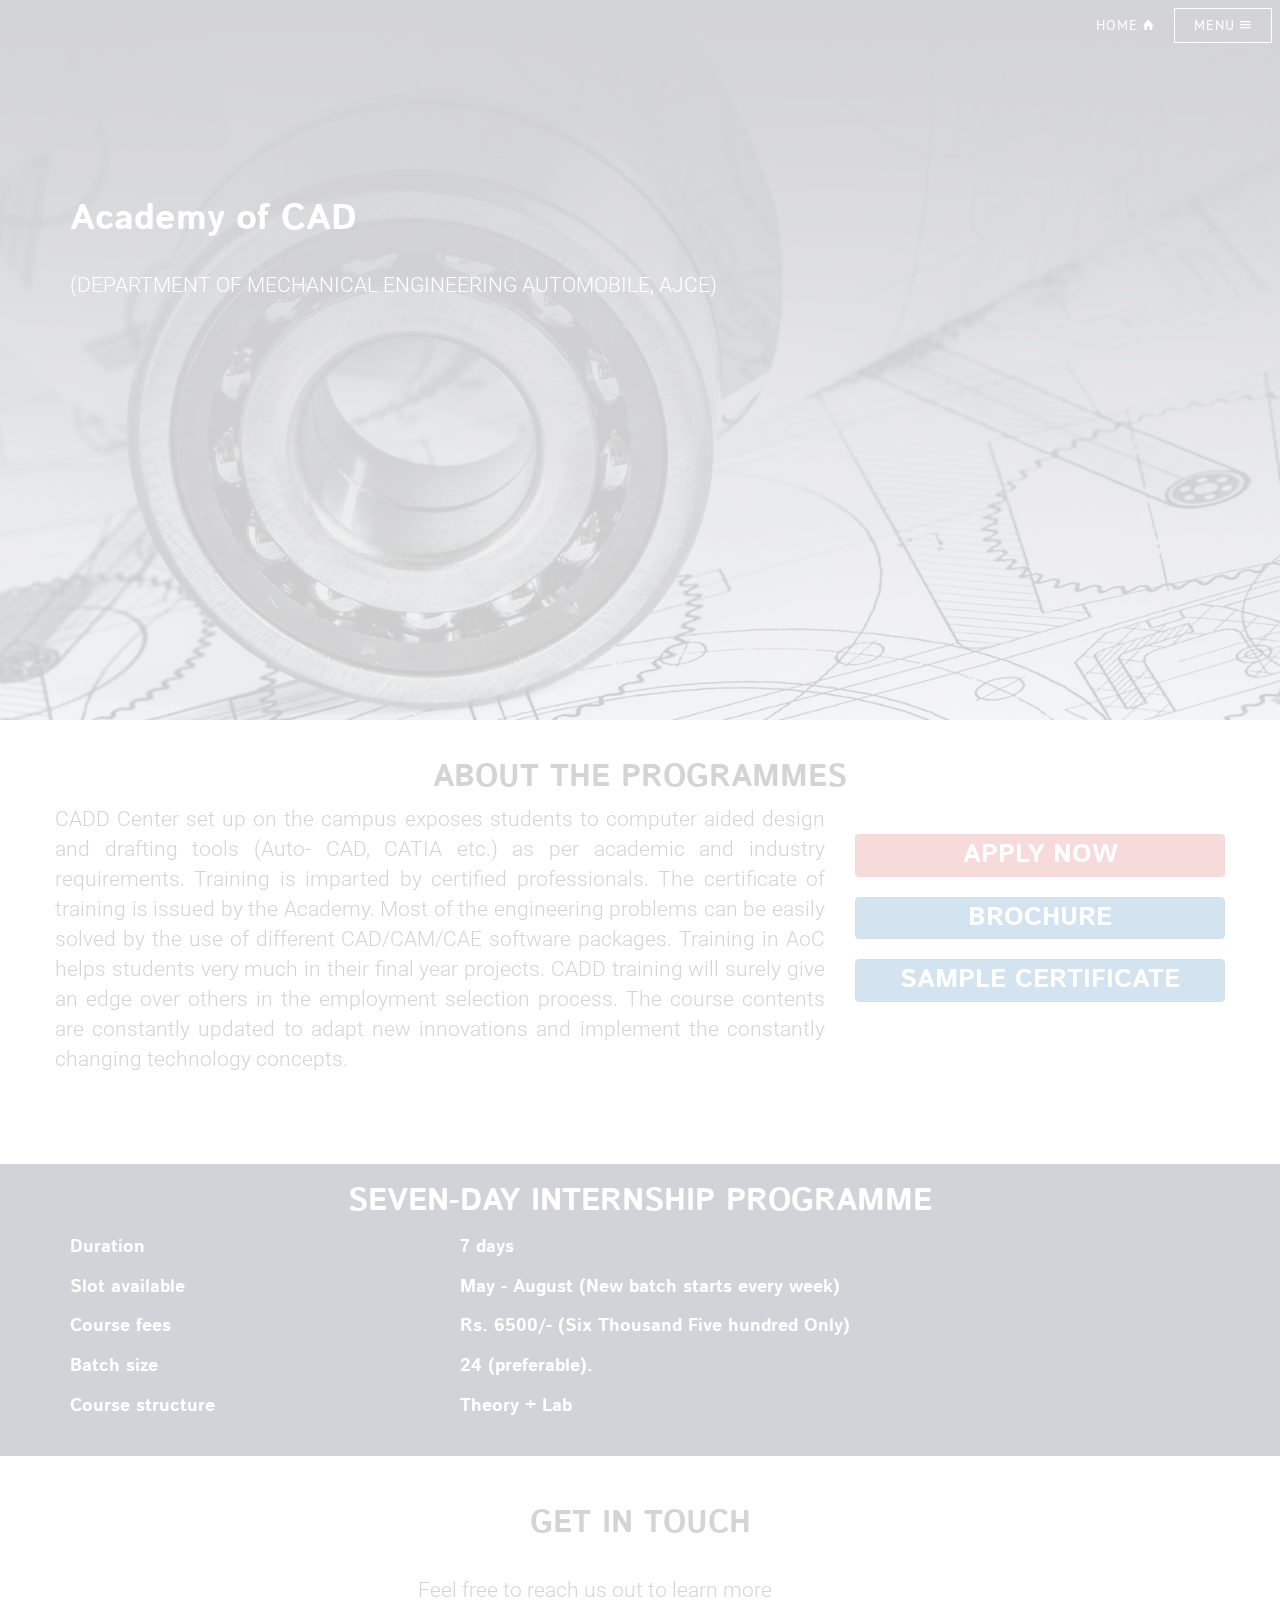
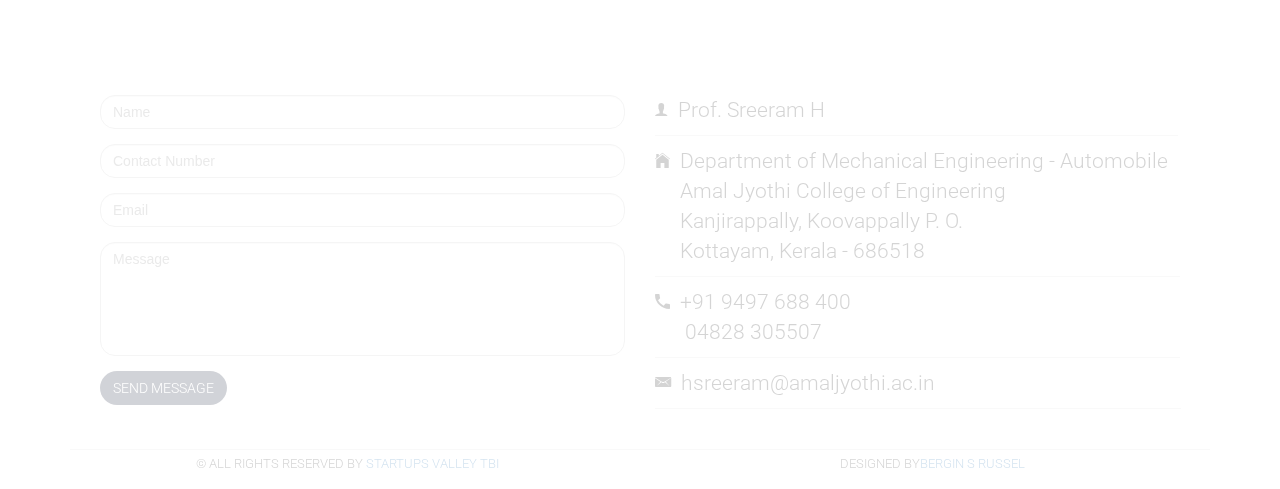
==== acad.html @ 274c2c80 "commit" ====
<!DOCTYPE html>
<html lang="en">
    <head>
        <meta charset="utf-8">
        <meta http-equiv="X-UA-Compatible" content="IE=edge">
        <meta name="viewport" content="width=device-width, initial-scale=1">
        <title>Academy of CAD - Amal Jyothi College of Engineering</title>
        <link href="assets/css/bootstrap.min.css" rel="stylesheet">
        <link rel="stylesheet" href="assets/css/ionicons.min.css">
        <link href="https://fonts.googleapis.com/css?family=Istok+Web:400,400i,700,700i" rel="stylesheet">
        <link href="https://fonts.googleapis.com/css?family=Roboto:300,300i,400" rel="stylesheet">
        <link href="https://fonts.googleapis.com/css?family=PT+Sans" rel="stylesheet">
        <link href="assets/css/main.css" rel="stylesheet">

    </head>
<body>
    <!-- preloader -->
    <div id="preloader"></div>
    <!-- end of preloader -->

    <div class="body-content" style="display:none;">
        <div class="navbar-solid-state">
             <!-- Header -->
            <header id="header" class="alt">
                <!-- <h1><a href="index.html" class="a-transparent">Solid State</a></h1> -->
                <nav>
					<a href="index.html" class="a-menu">Home <i class="ion-home"></i> </a>
                    <a href="#menu" class="a-menu">Menu <i class="ion-android-menu"></i> </a>
                </nav>
            </header>

            <!-- Menu -->
            <nav id="menu">
                <div class="inner">
                    <h2>Menu</h2>
                    <ul class="links">
                        <li><a href="index.html">Home</a></li>
						<li><a href="vecl.html">Volvo Eicher</a></li>
						 <li><a href="re.html">Royal Enfield</a></li>
						 <li><a href="bosch.html">BOSCH</a></li>
						 <li><a href="nest.html">NeST</a></li>
						 <li><a href="yamaha.html">Yamaha</a></li>
						 <li><a href="sv.html">TBI Internship</a></li>
						<li><a href="cnc.html">CNC Training Center</a></li>
						<li><a href="acad.html">Academy of CAD</a></li>						
						<li><a href="ds.html">Driving School</a></li>
						 <li><a href="https://www.amaljyothi.ac.in">Amal Jyothi</a></li>
						 <li><a href="https://www.startupsvalley.in">Startups Valley TBI</a></li>
						 <li><a href="https://iedcajce.in">Makerhub IEDC</a></li>
                        <!-- <li><a href="#">Log In</a></li>
                        <li><a href="#">Sign Up</a></li> -->
                    </ul>
                    <a href="#" class="close">Close</a>
                </div>
            </nav>
        </div>

        <section id="banner9">
            <div class="container">
                <div class="row">
					
                    <div class="col-md-8"><br><br><br>
                        <h1><b>Academy of CAD</b></h1>
						<p><br>(DEPARTMENT OF MECHANICAL 
								ENGINEERING AUTOMOBILE, AJCE)</p>
                    </div>
				</div>				
            </div>
        </section>
		
		  <section id="about">
            <div class="container">
                      <div class="row">
                        <div class="col-md-12">
                            <div class="section-highlight" align="center">
                                <h2>ABOUT THE PROGRAMMES</h2>
								
                            </div>
							</div>
							<div class="row">
								<div class="col-md-8">
                            <div class="section-details" align="justify">
                                <p>
								CADD Center set up on the campus exposes students to computer aided design and drafting tools (Auto- 
								CAD, CATIA etc.) as per academic and industry requirements. Training is imparted by certified 
								professionals. The certificate of training is issued by the Academy. Most of the engineering problems can be easily solved by the use of different CAD/CAM/CAE software packages. Training in AoC helps 
								students very much in their final year projects. CADD training will surely give an edge over others in the employment selection process. The course contents are constantly updated to adapt new innovations and 
								implement the constantly changing technology concepts.

                                </p>                                
                        </div>
							</div>
							<div class="col-md-4"><br><br>
						<a href="https://docs.google.com/forms/d/e/1FAIpQLSddTS9XO4tf6K8-4OGnDWVdkfhUjpLJwtw4vTjs0Sg9acuEHg/viewform" target="_blank"><button type="button" class="btn btn-danger btn-block">
						  <h3><font color="white">APPLY NOW</font></h3></a></button><br>
						<a href="assets/brochure/CAD_Brochure.png" target="_blank"><button type="button" class="btn btn-primary btn-block">
						  <h3><font color="white">BROCHURE</font></h3></a></button><br>
						<a href="assets/certificate/cnccertificate.jpg" target="_blank"><button type="button" class="btn btn-primary btn-block">
						  <h3><font color="white">SAMPLE CERTIFICATE</font></h3></a></button><br>
						<!--<a href="#"><button type="button" class="btn btn-primary btn-block" data-toggle="modal" data-target="#gallery"><h3><font color="white">GALLERY</font></h3></a></button>-->
				  </div>	
								
								
								
                    </div>
                </div>
				 </div>
        </section>

		<section id="internship" style="background-color: #242d44">
			<div class="container" align="center"><br>
			<h2><font color="white">
				SEVEN-DAY INTERNSHIP PROGRAMME
				
			</h2><br>
			</div>
			
		
			<div class="container">
				<h4><div class="row">
				<div class="col-md-4">
				Duration
				</div>
				<div class="col-md-8">
				7 days 
				</div>
				</div><br>
				<div class="row">
				<div class="col-md-4">
				Slot available
				</div>
				<div class="col-md-8">
				May - August (New batch starts every week)
				</div>
				</div><br>
				<div class="row">
				<div class="col-md-4">
				Course fees
				</div>
				<div class="col-md-8">
				Rs. 6500/- (Six Thousand Five hundred Only)
				</div>
				</div><br>
				<div class="row">
				<div class="col-md-4">
				Batch size 
				</div>
				<div class="col-md-8">
				24 (preferable). 
				</div>
				</div><br>
				<div class="row">
				<div class="col-md-4">
				Course structure
				</div>
				<div class="col-md-8">
				Theory + Lab 
				</div>
				</div></h4><br><br>
            </div></font>
        
            

       
        <section id="footer">
            <div class="container">
                <div class="footer-top">
                    <div class="section-heading">
                        <div class="title">
                            <div class="row">
                                <div class="col-md-12">
                                <h2>GET IN TOUCH</h2>
                                </div>
                            </div>
                        </div>
                        <div class="subtitle">
                            <div class="row">
                                <div class="col-md-9 col-md-offset-1">
                                    <p>
                                   Feel free to reach us out to learn more
                                    </p>
                                </div>
                            </div>
                        </div>
                    </div>
                </div>
                <div class="footer-features">
                    <div class="row">
                        <div class="col-md-6">
                            <form>
                                <div class="form-group">
                                    <input type="text" name="name name" class="form-control form-footer" placeholder="Name" required="">
                                </div>
								<div class="form-group">
                                    <input type="number" name="mobile" class="form-control form-footer" placeholder="Contact Number" required="">
                                </div>
                                <div class="form-group">
                                    <input type="email" name="mail" required="" class="form-control form-footer" placeholder="Email">
                                </div>
                                <div class="form-group">
                                    <textarea class="form-control form-footer" rows="5" placeholder="Message"></textarea>
                                </div>
                                <button type="submit" class="btn btn-solid-state">Send Message</button>
                            </form>
                        </div>
                        <div class="col-md-6">
                            <div class="footer-list">
                                <ul class="list-unstyled">
									<li class="list-table">
                                        <i class="ion-ios-person"></i><p>Prof. Sreeram H</p>
                                    </li>
                                    <li class="list-table">
                                        <i class="ion-ios-home"></i><p>Department of Mechanical Engineering - Automobile<br>Amal Jyothi College of Engineering<br>Kanjirappally, Koovappally P. O.<br>Kottayam, Kerala - 686518</p>
                                    </li>
                                    <li class="list-table">
                                        <i class="ion-android-call"></i><p>+91 9497 688 400<br>&nbsp;04828 305507</p>
                                    </li>
                                    <li class="list-table">
                                        <i class="ion-email"></i><p>hsreeram@amaljyothi.ac.in</p>
                                    </li>
                                </ul>
                                
                            </div>
                        </div>
                    </div>
                </div>
                <div class="footer-bottom">
                    <div class="row">
                        <div class="col-md-6">
                            <p>&copy; ALL RIGHTS RESERVED BY <a href="http://www.startupsvalley.in" target="_blank">STARTUPS VALLEY TBI</a></p>
                        </div>
						<div class="col-md-6">
                            <p>DESIGNED BY<a href="http://berginsrussel.github.io/berginsrussel" target="_blank">BERGIN S RUSSEL</a></p>
                        </div>
                    </div>
                </div>  
            </div>
        </section>
    </div>

    <script src="assets/js/jquery.min.js"></script>
    <script src="assets/js/bootstrap.min.js"></script>
    <script src="assets/js/main.js"></script>


</body>
  
</html>
---- assets/css/main.css ----
* {
	outline: none !important;
}

body.page-loaded {
	color: #ffffff;
}

h1, h2, h3, h4, h5, h6 {
    margin-top: 0px;
    margin-bottom: 0px;
}





#banner {
	-webkit-transition: all 0.4s ease-in-out;
    -moz-transition: all 0.4s ease-in-out;
    -ms-transition: all 0.4s ease-in-out;
    -o-transition: all 0.4s ease-in-out;
    transition: all 0.4s ease-in-out;
    background-image: linear-gradient(to top, rgba(46, 49, 65, 0), rgba(46, 49, 65, 1)), url(../images/01_header_image.jpg);
    background-size: auto, cover;
    background-attachment: fixed;
    background-position: center, center;
    background-repeat: no-repeat;
	padding: 10em 0 4.75em 0 ;
	height: 80vh;
	color: #ffffff;	
}


#banner1 {
	-webkit-transition: all 0.4s ease-in-out;
    -moz-transition: all 0.4s ease-in-out;
    -ms-transition: all 0.4s ease-in-out;
    -o-transition: all 0.4s ease-in-out;
    transition: all 0.4s ease-in-out;
    background-image: linear-gradient(to top, rgba(46, 49, 65, 0), rgba(46, 49, 65, 1)), url(../images/ajceheader.jpg);
    background-size: auto, cover;
    background-attachment: fixed;
    background-position: center, center;
    background-repeat: no-repeat;
	padding: 10em 0 4.75em 0 ;
	height: 80vh;
	color: #ffffff;	
}


#banner2 {
	-webkit-transition: all 0.4s ease-in-out;
    -moz-transition: all 0.4s ease-in-out;
    -ms-transition: all 0.4s ease-in-out;
    -o-transition: all 0.4s ease-in-out;
    transition: all 0.4s ease-in-out;
    background-image: linear-gradient(to top, rgba(46, 49, 65, 0), rgba(46, 49, 65, 1)), url(../images/vevc1.jpg);
    background-size: auto, cover;
    background-attachment: fixed;
    background-position: center, center;
    background-repeat: no-repeat;
	padding: 10em 0 4.75em 0 ;
	height: 80vh;
	color: #ffffff;	
}


#banner3 {
	-webkit-transition: all 0.4s ease-in-out;
    -moz-transition: all 0.4s ease-in-out;
    -ms-transition: all 0.4s ease-in-out;
    -o-transition: all 0.4s ease-in-out;
    transition: all 0.4s ease-in-out;
    background-image: linear-gradient(to top, rgba(46, 49, 65, 0), rgba(46, 49, 65, 1)), url(../images/boschheader.jpg);
    background-size: auto, cover;
    background-attachment: fixed;
    background-position: center, center;
    background-repeat: no-repeat;
	padding: 10em 0 4.75em 0 ;
	height: 80vh;
	color: #ffffff;	
}

#banner4 {
	-webkit-transition: all 0.4s ease-in-out;
    -moz-transition: all 0.4s ease-in-out;
    -ms-transition: all 0.4s ease-in-out;
    -o-transition: all 0.4s ease-in-out;
    transition: all 0.4s ease-in-out;
    background-image: linear-gradient(to top, rgba(46, 49, 65, 0), rgba(46, 49, 65, 1)), url(../images/reheader.jpg);
    background-size: auto, cover;
    background-attachment: fixed;
    background-position: center, center;
    background-repeat: no-repeat;
	padding: 10em 0 4.75em 0 ;
	height: 80vh;
	color: #ffffff;
}


#banner5 {
	-webkit-transition: all 0.4s ease-in-out;
    -moz-transition: all 0.4s ease-in-out;
    -ms-transition: all 0.4s ease-in-out;
    -o-transition: all 0.4s ease-in-out;
    transition: all 0.4s ease-in-out;
    background-image: linear-gradient(to top, rgba(46, 49, 65, 0), rgba(46, 49, 65, 1)), url(../images/nestheader.jpg);
    background-size: auto, cover;
    background-attachment: fixed;
    background-position: center, center;
    background-repeat: no-repeat;
	padding: 10em 0 4.75em 0 ;
	height: 80vh;
	color: #ffffff;
}

#banner6 {
	-webkit-transition: all 0.4s ease-in-out;
    -moz-transition: all 0.4s ease-in-out;
    -ms-transition: all 0.4s ease-in-out;
    -o-transition: all 0.4s ease-in-out;
    transition: all 0.4s ease-in-out;
    background-image: linear-gradient(to top, rgba(46, 49, 65, 0), rgba(46, 49, 65, 1)), url(../images/redhatheader.jpg);
    background-size: auto, cover;
    background-attachment: fixed;
    background-position: center, center;
    background-repeat: no-repeat;
	padding: 10em 0 4.75em 0 ;
	height: 80vh;
	color: #ffffff;
}


#banner7 {
	-webkit-transition: all 0.4s ease-in-out;
    -moz-transition: all 0.4s ease-in-out;
    -ms-transition: all 0.4s ease-in-out;
    -o-transition: all 0.4s ease-in-out;
    transition: all 0.4s ease-in-out;
    background-image: linear-gradient(to top, rgba(46, 49, 65, 0), rgba(46, 49, 65, 1)), url(../images/yamahaheader.jpg);
    background-size: auto, cover;
    background-attachment: fixed;
    background-position: center, center;
    background-repeat: no-repeat;
	padding: 10em 0 4.75em 0 ;
	height: 80vh;
	color: #ffffff;
}


#banner8 {
	-webkit-transition: all 0.4s ease-in-out;
    -moz-transition: all 0.4s ease-in-out;
    -ms-transition: all 0.4s ease-in-out;
    -o-transition: all 0.4s ease-in-out;
    transition: all 0.4s ease-in-out;
    background-image: linear-gradient(to top, rgba(46, 49, 65, 0), rgba(46, 49, 65, 1)), url(../images/cncheader.jpeg);
    background-size: auto, cover;
    background-attachment: fixed;
    background-position: center, center;
    background-repeat: no-repeat;
	padding: 10em 0 4.75em 0 ;
	height: 80vh;
	color: #ffffff;
}



#banner9 {
	-webkit-transition: all 0.4s ease-in-out;
    -moz-transition: all 0.4s ease-in-out;
    -ms-transition: all 0.4s ease-in-out;
    -o-transition: all 0.4s ease-in-out;
    transition: all 0.4s ease-in-out;
    background-image: linear-gradient(to top, rgba(46, 49, 65, 0), rgba(46, 49, 65, 1)), url(../images/cadheader.jpg);
    background-size: auto, cover;
    background-attachment: fixed;
    background-position: center, center;
    background-repeat: no-repeat;
	padding: 10em 0 4.75em 0 ;
	height: 80vh;
	color: #ffffff;
}


#banner10 {
	-webkit-transition: all 0.4s ease-in-out;
    -moz-transition: all 0.4s ease-in-out;
    -ms-transition: all 0.4s ease-in-out;
    -o-transition: all 0.4s ease-in-out;
    transition: all 0.4s ease-in-out;
    background-image: linear-gradient(to top, rgba(46, 49, 65, 0), rgba(46, 49, 65, 1)), url(../images/dsheader.jpg);
    background-size: auto, cover;
    background-attachment: fixed;
    background-position: center, center;
    background-repeat: no-repeat;
	padding: 10em 0 4.75em 0 ;
	height: 80vh;
	color: #ffffff;
	
}


#banner11 {
	-webkit-transition: all 0.4s ease-in-out;
    -moz-transition: all 0.4s ease-in-out;
    -ms-transition: all 0.4s ease-in-out;
    -o-transition: all 0.4s ease-in-out;
    transition: all 0.4s ease-in-out;
    background-image: linear-gradient(to top, rgba(46, 49, 65, 0), rgba(46, 49, 65, 1)), url(../images/svheader.jpg);
    background-size: auto, cover;
    background-attachment: fixed;
    background-position: center, center;
    background-repeat: no-repeat;
	padding: 10em 0 4.75em 0 ;
	height: 80vh;
	color: #ffffff;
	
}

#banner a {
	color: #ffffff;
}

.color-white {
	color: white;
}

.btn-banner {
	-webkit-transition: all 0.4s ease-in-out;
    -moz-transition: all 0.4s ease-in-out;
    -ms-transition: all 0.4s ease-in-out;
    -o-transition: all 0.4s ease-in-out;
    transition: all 0.4s ease-in-out;
	background-color: transparent;
	border: 1px solid #ffffff;
	color: #ffffff;
	font-family: 'Istok Web', sans-serif;
	font-weight: 700;
	font-size: 13px;
	border-radius: 50px;
    padding: 18px 43px;
}

#one h2, #one p {
	text-align: right;
}

 #one a, #three a {
	float: right;
 }

#two {
	background-color: #242d44;
	color: #ffffff;
}

#four {
	background-color: #242d44;
	color: #ffffff;
	padding-top: 100px;
	padding-bottom: 50px;
}

.four-features{
	background-color: #29344e;
	border-radius: 8px;
/*	margin: 30px 35px;*/
}

.four-features.four-features-left-bottom {
    margin: 0 35px 30px 0;
}

.four-features.four-features-right-bottom {
    margin: 0 0 30px 35px;
}

.four-features.four-features-left-top {
    margin: 30px 35px 0 0;
}

.four-features.four-features-right-top {
    margin: 30px 0 0 35px;
}

.four-features img{
	border-radius: 8px 8px 0 0;
}

@media (min-width: 598px) and (max-width: 992px) {
	.four-features img {
		border-radius: 0;
		display: block;
		margin: 0px auto;
	}
	.four-features .features-content h3 {
		text-align: center;
	}
}

@media (max-width: 991px) {
	.four-features.four-features-left-bottom {
    	margin: 60px 0;
	}

	.four-features.four-features-right-bottom {
	    margin: 0 0;
	}

	.four-features.four-features-left-top {
	    margin: 60px 0;
	}

	.four-features.four-features-right-top {
	    margin: 0 0;
	}
}


.four-features .features-content{
	padding: 55px 35px;
}

.footer-features {
	padding: 30px;
    border-bottom: 1px solid #dfdfdf;
}

textarea {
	resize: none;
}

.form-footer{
	border-radius: 15px;
}

.btn-solid-state {
	-webkit-transition: all 0.4s ease-in-out;
	-moz-transition: all 0.4s ease-in-out;
	-ms-transition: all 0.4s ease-in-out;
	-o-transition: all 0.4s ease-in-out;
	transition: all 0.4s ease-in-out;
	background-color: #242d44;
	color: #ffffff;
	border-radius: 25px;
	font-family: 'Roboto', sans-serif;
	font-weight: 300;
	text-transform: uppercase;
}
.btn-solid-state:focus, .btn-solid-state:hover {
    border: 1px solid #242d44;
    color: #242d44;
    border-radius: 25px;
    font-family: 'Roboto', sans-serif;
    font-weight: 300;
    text-transform: uppercase;
    background-color: transparent;
}

.one-features, .two-features, .three-features {
	padding: 50px 0;
}

#three h2, #three p {
	text-align: right;
}

.four-top {
	padding: 50px;
	text-align: center;
}

.footer-top {
	padding: 50px;
	text-align: center;
}

/*.subtitle p {
	padding: 5px 120px;
}*/

i.ion-ios-arrow-right {
    -moz-transition: background-color 0.2s ease-in-out;
    -webkit-transition: background-color 0.2s ease-in-out;
    -ms-transition: background-color 0.2s ease-in-out;
    transition: all 0.4s ease-in-out;
    border-radius: 50%;
    border: solid 1px #9f9f9f;
    display: inline-block;
    height: 35px;
    line-height: 35px;
    margin-left: 5px;
    text-align: center;
    vertical-align: middle;
    width: 35px;
}

h1,h2,h3,h4,h5,h6 {
	font-family: 'Istok Web', sans-serif;
	font-weight: 700;
}

p {
	font-family: 'Roboto', sans-serif;
	font-weight: 300;
	font-size: 21px;
}

#banner p {
	font-family: 'Istok Web', sans-serif;
	font-weight: 400;
	font-size: 18px;
}

.btn-learn-more {
	-webkit-transition: all 0.4s ease-in-out;
    -moz-transition: all 0.4s ease-in-out;
    -ms-transition: all 0.4s ease-in-out;
    -o-transition: all 0.4s ease-in-out;
    transition: all 0.4s ease-in-out;
	font-family: 'Istok Web', sans-serif;
	font-weight: 700;
	font-size: 20px;
}

#two .btn-learn-more, #four .btn-learn-more {
	-webkit-transition: all 0.4s ease-in-out;
    -moz-transition: all 0.4s ease-in-out;
    -ms-transition: all 0.4s ease-in-out;
    -o-transition: all 0.4s ease-in-out;
    transition: all 0.4s ease-in-out;
	color: #ffffff;
	padding-left: 0px;
}

#three .btn-learn-more, #one .btn-learn-more {
	-webkit-transition: all 0.2s ease-in-out;
    -moz-transition: all 0.2s ease-in-out;
    -ms-transition: all 0.2s ease-in-out;
    -o-transition: all 0.2s ease-in-out;
    transition: all 0.2s ease-in-out;
	color: black;
	font-size: 20px;
	padding-right: 0px;
}

#three .btn-learn-more i.ion-ios-arrow-right:hover, #one .btn-learn-more i.ion-ios-arrow-right:hover {
	background-color: #242d44;
	color: #ffffff;
}

#two .btn-learn-more i.ion-ios-arrow-right:hover, #four .btn-learn-more i.ion-ios-arrow-right:hover {
	background-color: #ffffff;
	color: #242d44;
}

.btn-expand-all {
	-webkit-transition: all 0.4s ease-in-out;
    -moz-transition: all 0.4s ease-in-out;
    -ms-transition: all 0.4s ease-in-out;
    -o-transition: all 0.4s ease-in-out;
    transition: all 0.4s ease-in-out;
	background-color: #242d44;
	border: 1px solid #ffffff;
	border-radius: 20px;
	color: #ffffff;
	font-family: 'Istok Web', sans-serif;
	font-weight: 700;
	padding: 5px 18px 5px 18px;
	margin-top: 85px;
}

.btn-expand-all:hover, .btn-expand-all:focus {
    background-color: #ffffff;
    border: 1px solid #ffffff;
    border-radius: 20px;
    color: #242d44;
    font-family: 'Istok Web', sans-serif;
    font-weight: 700;
    padding: 5px 18px 5px 18px;
    margin-top: 85px;
}

.four-full {
	padding-bottom: 50px;
}

#banner h2 {
	font-size: 46px;
	margin-bottom: 37px;
}

#banner p {
	font-size: 18px;
	margin-bottom: 29px;
}

h2 {
	font-size: 31px;
}

h3 {
	font-size: 26px;
}


.section-heading .title h2 {
	margin-bottom: 35px;
}

.section-highlight {
	padding-top: 40px;
}

.section-details {
	padding-top: 10px;
	padding-bottom: 20px;
}

.section-details p {
	padding-bottom: 60px;
}

.four-features .features-content h3 {
	margin-bottom: 32px;
}

.four-features .features-content p {
	margin-bottom: 32px;
}

.footer-bottom p {
	text-align: center;
	font-family: 'Roboto', sans-serif;
	font-weight: 300;
	font-size: 13px;
	color: #333333;
}

.footer-bottom {
	margin: 5px 0 5px 0;
}

.list-solid-state {
	margin-left: 15px;
}

.navbar-solid-state {
	background-color: transparent;
    color: rgb(255, 255, 255);
    position: fixed;
    height: auto;
    z-index: 1;
    padding: 26px 0px;
    width: 100%;
}

.navbar-btn-solid-state {
	background-color: transparent;
	text-transform: uppercase;
	border-radius: 0;
	border: 1px solid #ffffff;
	font-family: 'PT Sans', sans-serif;
	font-weight: 400;
	margin-left: 10px;
}

.navbar-btn-solid-state:hover, .navbar-btn-solid-state:focus {
    font-size: 15px;
    color: #ffffff;
}


.btn-banner:hover {
    background-color: #52313f;
    border: 1px solid #52313f;
}

.pop-up-solid-state {
	margin: auto;
    width: 50%;
    border: 3px solid green;
    padding: 10px;
}

/*============================   menu pop-up ========================*/

body.is-menu-visible #page-wrapper {
	-moz-filter: blur(1.5px);
	-webkit-filter: blur(1.5px);
	-ms-filter: blur(1.5px);
	filter: blur(1.5px);
}

body.is-menu-visible #menu {
	-moz-pointer-events: auto;
	-webkit-pointer-events: auto;
	-ms-pointer-events: auto;
	pointer-events: auto;
	opacity: 1;
	visibility: visible;
}

body.is-menu-visible #menu .inner {
	-moz-transform: translateY(0);
	-webkit-transform: translateY(0);
	-ms-transform: translateY(0);
	transform: translateY(0);
	opacity: 1;
}

#header nav {
	font-family: Raleway, Helvetica, sans-serif;
	font-size: 0.8em;
	font-weight: 700;
	height: 3em;
	letter-spacing: 0.1em;
	line-height: 3em;
	position: absolute;
	right: 0.7em;
	text-transform: uppercase;
	top: 0.7em;
}

#header nav a {
	border: 0;
	display: inline-block;
	padding: 0 1em;
}

#header nav a:before {
	float: right;
	margin-left: 0.75em;
}

#header nav a[href="#menu"] {
	text-decoration: none;
	-webkit-transition: all 0.4s ease-in-out;
	-moz-transition: all 0.4s ease-in-out;
	-ms-transition: all 0.4s ease-in-out;
	-o-transition: all 0.4s ease-in-out;
	transition: all 0.4s ease-in-out;
	border-radius: 0;
	border: 1px solid #ffffff;
	padding: 0 1.35em;
}

#header nav a[href="#menu"]:before {
	-moz-osx-font-smoothing: grayscale;
	-webkit-font-smoothing: antialiased;
	font-family: FontAwesome;
	font-style: normal;
	font-weight: normal;
	text-transform: none !important;
}

#header nav a[href="#menu"]:before {
	/*content: '\f0c9';*/
}

#header nav a[href="#menu"]:hover {
	background-color: rgba(255, 255, 255, 0.025);
}

#header nav a[href="#menu"]:active {
	background-color: rgba(255, 255, 255, 0.075);
}

#page-wrapper {
	-moz-transition: -moz-filter 0.25s ease;
	-webkit-transition: -webkit-filter 0.25s ease;
	-ms-transition: -ms-filter 0.25s ease;
	transition: filter 0.25s ease;
}

#menu {
	-moz-align-items: center;
	-webkit-align-items: center;
	-ms-align-items: center;
	align-items: center;
	display: -moz-flex;
	display: -webkit-flex;
	display: -ms-flex;
	display: flex;
	-moz-justify-content: center;
	-webkit-justify-content: center;
	-ms-justify-content: center;
	justify-content: center;
	-moz-pointer-events: none;
	-webkit-pointer-events: none;
	-ms-pointer-events: none;
	pointer-events: none;
	-moz-transition: opacity 0.35s ease, visibility 0.35s;
	-webkit-transition: opacity 0.35s ease, visibility 0.35s;
	-ms-transition: opacity 0.35s ease, visibility 0.35s;
	transition: opacity 0.35s ease, visibility 0.35s;
	-moz-user-select: none;
	-webkit-user-select: none;
	-ms-user-select: none;
	user-select: none;
	-webkit-tap-highlight-color: transparent;
	background: rgba(46, 49, 65, 0.8);
	cursor: default;
	height: 100%;
	left: 0;
	opacity: 0;
	position: fixed;
	text-align: center;
	top: 0;
	visibility: hidden;
	width: 100%;
}

#menu .inner {
	padding: 2.5em 1.5em 0.5em 1.5em ;
	-moz-transform: translateY(0.5em);
	-webkit-transform: translateY(0.5em);
	-ms-transform: translateY(0.5em);
	transform: translateY(0.5em);
	-moz-transition: opacity 0.35s ease, -moz-transform 0.35s ease;
	-webkit-transition: opacity 0.35s ease, -webkit-transform 0.35s ease;
	-ms-transition: opacity 0.35s ease, -ms-transform 0.35s ease;
	transition: opacity 0.35s ease, transform 0.35s ease;
	-webkit-overflow-scrolling: touch;
	background: #4c5c96;
	border-radius: 5px;
	display: block;
	max-width: 100%;
	opacity: 0;
	position: relative;
	width: 20em;
	height: auto;
}

#menu h2 {
	color: #ffffff;
	border-bottom: solid 2px rgba(255, 255, 255, 0.125);
	padding-bottom: 1em;
}

#menu .close {
	background-image: url("../images/close.svg");
	background-position: 75% 25%;
	background-repeat: no-repeat;
	background-size: 2em 2em;
	border: 0;
	content: '';
	display: block;
	height: 4em;
	overflow: hidden;
	position: absolute;
	right: 0;
	text-align: center;
	text-indent: 4em;
	top: 0;
	width: 4em;
}

#menu .links {
	list-style: none;
	margin-bottom: 1.5em;
	padding: 0;
}

#menu .links li {
	padding: 0;
}

#menu .links li a {
	border-radius: 5px;
	border: 0;
	display: block;
	font-family: Raleway, Helvetica, sans-serif;
	font-size: 14px;
	font-weight: 200;
	letter-spacing: 0.1em;
	line-height: 1.85em;
	padding: 0.75em 0;
	text-transform: uppercase;
	color: #ffffff;
}

#menu .links li a:hover {
	background: #45558d;
}

/*=-=-=-==-  page loading  -=-==-=-==*/

/*body.is-loading #banner .logo {
	-moz-transform: translateY(0.5em);
	-webkit-transform: translateY(0.5em);
	-ms-transform: translateY(0.5em);
	transform: translateY(0.5em);
	opacity: 0;
}

body.is-loading #banner h2 {
	opacity: 0;
	-moz-transform: translateX(0.25em);
	-webkit-transform: translateX(0.25em);
	-ms-transform: translateX(0.25em);
	transform: translateX(0.25em);
	-moz-filter: blur(2px);
	-webkit-filter: blur(2px);
	-ms-filter: blur(2px);
	filter: blur(2px);
}

body.is-loading #banner p {
	opacity: 0;
	-moz-transform: translateX(0.5em);
	-webkit-transform: translateX(0.5em);
	-ms-transform: translateX(0.5em);
	transform: translateX(0.5em);
	-moz-filter: blur(2px);
	-webkit-filter: blur(2px);
	-ms-filter: blur(2px);
	filter: blur(2px);
}*/

#one {
	background-color: #ffffff;
}

#three {
	background-color: #ffffff;
}

#footer {
	background-color: #ffffff;
}

.a-menu {
	color: #ffffff;
	font-family: 'PT Sans', sans-serif;
	font-weight: 400;
	font-size: 14px;
	text-transform: uppercase;
}
.a-transparent,.a-transparent:hover,.a-transparent:focus {
	color: transparent;
	font-size: 26px;
	padding-left: 15px;
	font-family: 'Istok Web', sans-serif;
	font-weight: 700;
}

.a-menu:hover, .a-menu:focus {
    color: #ffffff;
    text-transform: uppercase;
    opacity: 0.7;
}

#elements-page-wrapper {
    background-color: #242d44;
}

.elements-h {
	font-family: 'Istok Web', sans-serif;
	font-weight: 700;
	font-size: 36px;
	color: #ffffff;
}

.elements-header {
	background-image: url(../images/02_element_header.jpg);
	height: 475px;
    background-position-y: -300px;
    background-position-x: -500px;
    position: relative;
}

.header-design {
	margin-top: 240px;
	color: #ffffff;
	opacity: 1;
}

.header-design h1 {
	margin-bottom: 30px;
	font-family: 'Istok Web', sans-serif;
	font-weight: 700;
	font-size: 46px;
}

.header-design p {
	font-family: 'Istok Web', sans-serif;
	font-weight: 400;
	font-size: 21px;
}

.overlay {
	position: absolute;
	width: 100%;
	top: 0;
	height: 100%;
	background: rgba(0,0,0,0.5);
}

.elements-one-design {
	color: #ffffff;
	margin-top: 130px;
}

.elements-one-design h1 {
	margin-bottom: 25px;
	font-family: 'Istok Web', sans-serif;
	font-weight: 700;
	line-height: 44.82px;
}

.elements-one-design p {
	font-family: 'Roboto', sans-serif;
	font-weight: 400;
	font-size: 15px;
	line-height: 27px;
}

.elements-blockquote {
	color: #ffffff;
}

.elements-blockquote h1 {
	margin-top: 87px;
	margin-bottom: 32px;
	font-family: 'Istok Web', sans-serif;
	font-weight: 700;
	line-height: 44.82px;

}

.elements-blockquote p {
	font-family: 'Roboto', sans-serif;
	font-weight: 400;
	font-style: italic;
	padding: 15px;
	border-left: 2px solid #ffffff;
	font-size: 18px;
	line-height: 30px;
}

.elements-list {
	color: #ffffff;
}

.elements-list h1 {
	margin-top: 85px;
	font-family: 'Istok Web', sans-serif;
	font-weight: 700;
	line-height: 44.82px;
	margin-bottom: 50px;
}

.elements-list p{
	font-family: 'Roboto', sans-serif;
	font-weight: 300;
	font-size: 15px;
	line-height: 27px;
	margin-bottom: 57px;
}

.elements-list ul li {
	list-style: none;
	font-family: 'Roboto', sans-serif;
	font-weight: 700;
	font-size: 15px;
	line-height: 38px;
	list-style-type: square;
}

.elements-list ol li {
	font-family: 'Roboto', sans-serif;
	font-weight: 700;
	font-size: 15px;
	line-height: 38px;
}

.elements-list li i{
	padding-right: 25px;
}

.preformatted {
	color: #ffffff;
	margin-top: 125px;
}

.preformatted-inside pre {
	color: #ffffff;
	background-color: #363d51;
	border: none;
    border-radius: 10px;
}

.preformatted h1 {
	margin-bottom: 54px;
}


.alternate-icons {
	color: #ffffff;
	margin-top: 95px;
}

.alternate h1 {
	margin-bottom: 45px;
	font-family: 'Istok Web', sans-serif;
	font-weight: 700;
	line-height: 44.82px;
}

.alternate ul {
	padding-left: 0;
    list-style: none;
    font-family: 'Roboto', sans-serif;
	font-weight: 400;
	font-size: 15px;
	line-height: 38px;
}

.alternate li {
	border-bottom: 1px solid #3a4257
}

.elements-icons h1 {
	margin-bottom: 45px;
	font-family: 'Istok Web', sans-serif;
	font-weight: 700;
	line-height: 44.82px;
}

.elements-icons li {
	display: inline-block;
	list-style: none;
	font-size: 21px;
	line-height: 35px;
	padding-right: 17px;
}

.elements-icons ul {
	padding-left: 0;
}

.btn-tobais {
	-webkit-transition: all 0.4s ease-in-out;
	-moz-transition: all 0.4s ease-in-out;
	-ms-transition: all 0.4s ease-in-out;
	-o-transition: all 0.4s ease-in-out;
	transition: all 0.4s ease-in-out;
	border-radius: 25px;
	font-size: 12px;
	color: #333;
    background-color: #ffffff;
    margin-top: 30px;
    border: 1px solid;
    padding: 10px 20px;
}
.hover-off:hover{
	background-color: transparent;
	color: #ffffff;
}
.btn-defalt {

	background-color: #ffffff;
	color: #242d44;
	padding: 13px 40px;
	border-radius: 20px;
}
.btn-special {
	background-color: #ffffff;
	color: #242d44;
	padding: 13px 40px;
	border-radius: 20px;
}
.btn-big {
	background-color: #ffffff;
	color: #242d44;
	padding: 15px 35px;
	border-radius: 30px;
}
.btn-small {
	background-color: #ffffff;
	color: #242d44;
	padding: 7px 25px;
	border-radius: 30px;
}
.btn-fit {
	background-color: #ffffff;
	color: #242d44;
	padding: 12px 140px;
}

@media only screen and (max-width: 417px) {
	.btn-fit {
		padding: 12px 90px;
	}
}

.btn-fit-small {
	background-color: #ffffff;
	color: #242d44;
	padding: 8px 153px;
}

@media only screen and (max-width: 417px) {
	.btn-fit-small {
	    padding: 8px 79px;
	}
}
.btn-disabled {
	background-color: #c1c1c1;
	color: #fff;
	padding: 13px 40px;
	border-radius: 20px;
	border: none;
	
	
}
button[disabled], html input[disabled] {
	cursor: not-allowed;
}

.button {
	margin-top: 115px;
}

.table .table {
	background-color: #242d44;
	color: #ffffff;
}

.table.table-hover tr:hover {
	background-color: lightgrey;
	color: #242d44;
}

section.table {
	margin-top: 10px;
}

section.table h1 {
	margin-bottom: 75px;
}

section.table h4 {
    margin-bottom: 25px;
    font-family: 'roboto',sans-serif;
    font-weight: 700;
    font-size: 15px;
}

.table-bordered>tbody>tr>td, .table-bordered>tbody>tr>th, .table-bordered>tfoot>tr>td, .table-bordered>tfoot>tr>th, .table-bordered>thead>tr>td, .table-bordered>thead>tr>th {
	border: 1px solid #3a4257;
}

.table>tbody>tr>td, .table>tbody>tr>th, .table>tfoot>tr>td, .table>tfoot>tr>th, .table>thead>tr>td, .table>thead>tr>th {
	border-top: 1px solid #3a4257;
}

.table>caption+thead>tr:first-child>td, .table>caption+thead>tr:first-child>th, .table>colgroup+thead>tr:first-child>td, .table>colgroup+thead>tr:first-child>th, .table>thead:first-child>tr:first-child>td, .table>thead:first-child>tr:first-child>th {
    border-top: 1px solid #3a4257;
}
.table>tbody>tr>td, .table>tbody>tr>th, .table>tfoot>tr>td, .table>tfoot>tr>th, .table>thead>tr>td, .table>thead>tr>th {
    border-top: 1px solid #3a4257;
}

.table>thead>tr>th {
    vertical-align: bottom;
    border-bottom: 1px solid #3a4257;
}

.elements-icons a {
	color: #ffffff;
}

.elements-icons a:hover {
    color: lightsteelblue;
}

.contact-form {
	margin-top: 160px;
}

.contact-form h1 {
	margin-bottom: 65px;
}

.element-form {
    border: none;
    box-shadow: none;
    border: 1px solid #adadad;
    border-radius: 30px;
    padding: 15px;
    height: auto;
    margin-bottom: 30px;
    background-color: #394050;
    color: #ffffff;
}

.checkbox-inline, .radio-inline {
    font-size: 15px;
    margin: 25px 0px 0px 0px;
    color: #ffffff;
}

textarea#message {
    margin-top: 35px;
}

.fit-image h1 {
	margin-top: 120px;
}

.fit-image h4 {
    margin: 80px 0 0;
    font-size: 21px;
}

.img-grid, .img-fit, .img-text {
	margin: 15px 0px;
}

.img-fit {
    display: block;
    min-width: 100%;
}

.img-fit, .img-grid, .img-text {
	border-radius: 30px;
}

.image-text p {
	font-family: 'Roboto', sans-serif;
	font-weight: 300;
	font-size: 16px;
	color: #ffffff;
}

.image-text-text {
    margin: 20px 0px;
}

.footer-top h2, .footer-top p, .footer-top li {
	color: #333333;
}

.footer-list, .list-solid-state i {
    color: #333;
    font-size: 21px;
}

.footer-list i {
	font-size: 20px;
	margin-right: 10px;
}

.list-solid-state .list-inline {
	margin-left: 13px;
}

.button a {
	font-family: 'Istok Web', sans-serif;
	font-weight: 700;
	font-size: 13px;
}

.contact-form a {
	font-family: 'Roboto', sans-serif;
	font-weight: 300;
	font-size: 13px;
}

.list-table p {
	width: 500px;
}

.list-table {
	display: table;
	margin-bottom: 10px;
	border-bottom: 1px solid #dfdfdf;
}
.list-table i {
	display: table-cell;
	padding-right: 10px;
}

#one, #three {
	color: #333333;
}

.btn-send {
	padding: 20px 40px;
	border-radius: 50px;
}

.btn-reset {
	padding: 20px 35px;
	border-radius: 50px;
}

.tiles {
    margin: 100px 0px 65px 0;
}

.tiles h4 {
	font-size: 21px;
}

@media screen and (max-width: 767px) {
	.table-responsive {
	    width: 100%;
	    margin-bottom: 15px;
	    overflow-y: hidden;
	    -ms-overflow-style: -ms-autohiding-scrollbar;
	    border: 1px solid #242d44;
	}
}

@media screen and (max-width: 767px) {
	.table-responsive>.table-bordered {
	    border: 1px solid #3a4257;
	}
}

@media screen and (max-width: 991px) {
	p {
		font-size: 17px;
	}

	.footer-list i {
		font-size: 16px;
	}

	h1, h2, h3, h4, h5, h6 {
	/*	font-size: 25px;*/
	}

	.elements-h {
		font-size: 30px;
	}

	.header-design h1 {
		font-size: 36px;
	}

	.header-design p {
		font-size: 18px;
	}


	.four-top {
		padding: 0;
	}

	.footer-top {
		padding: 0;
		padding-top: 50px;
	}

	.four-features .features-content {
	    padding: 35px 15px;
	}

	.footer-list {
		margin-top: 40px;
	}

	.btn-send {
	    padding: 15px 30px;
	    border-radius: 50px;
	}

	.btn-reset {
	    padding: 12px 20px;
	    border-radius: 50px;
	}

}

@media screen and (max-width: 248px) {
	p {
		font-size: 12px;
	}

	.footer-list i {
		font-size: 12px;
	}

	h1, h2, h3, h4, h5, h6 {
		font-size: 17px;
	}

	.elements-h {
		font-size: 21px;
		line-height: 30px;
	}

	.btn-fit {
		padding: 12px 35px;
	}

	.btn-fit-small {
	    padding: 8px 35px;
	}
	.four-top {
		padding: 0;
	}
	.four-features .features-content {
    	padding: 3px 10px;
	}
}

@media (min-width: 370px) and (max-width: 991px) {
	.img-grid, .img-fit, .img-text {
	    margin: 15px auto;
	}
}

@media (min-width: 992px) and (max-width: 1020px) {
	.container {
		width: 940px;
	}
}

@media only screen and (max-width: 767px) {
	.text-center, .text-right {
	    text-align: left;
	}
}

@media screen and (max-height: 415px) {
	#menu .inner {
	    padding: 2.5em 1.5em 0.5em 1.5em;
	    -moz-transform: translateY(0.5em);
	    -webkit-transform: translateY(0.5em);
	    -ms-transform: translateY(0.5em);
	    transform: translateY(0.5em);
	    -moz-transition: opacity 0.35s ease, -moz-transform 0.35s ease;
	    -webkit-transition: opacity 0.35s ease, -webkit-transform 0.35s ease;
	    -ms-transition: opacity 0.35s ease, -ms-transform 0.35s ease;
	    transition: opacity 0.35s ease, transform 0.35s ease;
	    -webkit-overflow-scrolling: touch;
	    background: #4c5c96;
	    border-radius: 5px;
	    display: block;
	    max-width: 100%;
	    opacity: 0;
	    position: relative;
		width: 18em;
		height: 250px;
	}
}

@media screen and (max-width: 350px) {
	#menu .inner {
	    padding: 2.5em 1.5em 0.5em 1.5em;
	    -moz-transform: translateY(0.5em);
	    -webkit-transform: translateY(0.5em);
	    -ms-transform: translateY(0.5em);
	    transform: translateY(0.5em);
	    -moz-transition: opacity 0.35s ease, -moz-transform 0.35s ease;
	    -webkit-transition: opacity 0.35s ease, -webkit-transform 0.35s ease;
	    -ms-transition: opacity 0.35s ease, -ms-transform 0.35s ease;
	    transition: opacity 0.35s ease, transform 0.35s ease;
	    -webkit-overflow-scrolling: touch;
	    background: #4c5c96;
	    border-radius: 5px;
	    display: block;
	    max-width: 100%;
	    opacity: 0;
	    position: relative;
		width: 16em;
		height: 250px;
	}
}

@media (max-width: 500px) {
	#banner h2 {
	    font-size: 32px;
	    margin-bottom: 37px;
	}
	#banner p {
	    font-size: 15px;
	    margin-bottom: 29px;
	}
	.btn-banner {
	    padding: 12px 35px;
	}

	#banner {
		padding: 6em 0 4.75em 0;
	}
}

@media (max-width: 991px) {
	#one h2, #three h2, #one p, #three p, #two h2, #two p {
		text-align: center;
	}
	#one a, #two a, #three a {
		float: none;
		display: block;
		margin: 0 auto;
	}

	#two .btn-learn-more {
		padding-left: 15px;
	}

	.carousel-inner>.item>a>img, .carousel-inner>.item>img, .img-responsive, .thumbnail a>img, .thumbnail>img {
	    display: block;
	    max-width: 100%;
	    height: auto;
	    margin: 15px auto;
	}

	.section-highlight {
		padding-top: 20px;
	}

	.section-details {
	    padding-top: 35px;
	    padding-bottom: 30px;
	}

	.section-details p {
	    padding-bottom: 30px;
	}

	.elements-icons {
		padding-top: 50px;
	}

	.elements-one-design, .elements-blockquote h1, .elements-list h1, .preformatted, .alternate-icons,  .button {
		margin-top: 50px;
	}

	section.table h1 {
	    margin-bottom: 50px;
	}

	.contact-form {
	    margin-top: 50px;
	}

	.fit-image h1 {
	    margin-top: 50px;
	}

	.fit-image h4 {
		margin: 50px 0 0;
	}

	.tiles {
	    margin: 50px 0px 35px 0;
	}

	#four {
		padding-top: 50px;
	}
}

@media (max-width: 1100px) {
	.list-table p {
		width: 450px;
	}
}

@media (max-width: 570px) {
	.list-table p {
	    width: 355px;
	}
}

@media (max-width: 425px) {
	.list-table p {
	    width: 250px;
	}
}

@media (max-width: 320px) {
	.list-table p {
	    width: 170px;
	}
}

@media (max-width: 248px) {
	.list-table p {
	    width: 120px;
	}
}

.icon-facebook:hover, .icon-facebook:focus {
	color: #44619D
}

.icon-twitter:hover, .icon-twitter:focus {
	color: #33CCFF
}

.icon-linkedin:hover, .icon-linkedin:focus {
	color: #1B86BD
}

.icon-aperture:hover, .icon-aperture:focus {
	color: #09F
}

.icon-rss:hover, .icon-rss:focus {
	color: #DF632D
}







/*/////////////////////////////////////////////////////////////

/* bannervdo */
#bannervdo {
  -ms-flex-align: center;
  -ms-flex-pack: center;
  background-color: #111111;
  color: rgba(255, 255, 255, 0.5);
  -moz-align-items: center;
  -webkit-align-items: center;
  -ms-align-items: center;
  align-items: center;
  display: -moz-flex;
  display: -webkit-flex;
  display: -ms-flex;
  display: flex;
  -moz-justify-content: center;
  -webkit-justify-content: center;
  -ms-justify-content: center;
  justify-content: center;
  background-image:url(../images/02_element_header.jpg)
  background-position: center;
  background-repeat: no-repeat;
  background-size: cover;
  border-top: 0;
  display: -ms-flexbox;
  height: 35rem !important;
  min-height: 35rem;
  overflow: hidden;
  position: relative;
  text-align: center;
  width: 100%; }
  #bannervdo input, #bannervdo select, #bannervdo textarea {
    color: #ffffff; }
  #bannervdo a {
    color: #ce1b28; }
  #bannervdo strong, #bannervdo b {
    color: #ffffff; }
  #bannervdo h1, #bannervdo h2, #bannervdo h3, #bannervdo h4, #bannervdo h5, #bannervdo h6 {
    color: #ffffff; }
  #bannervdo blockquote {
    border-left-color: rgba(255, 255, 255, 0.25); }
  #bannervdo code {
    background: rgba(255, 255, 255, 0.075);
    border-color: rgba(255, 255, 255, 0.25); }
  #bannervdo hr {
    border-bottom-color: rgba(255, 255, 255, 0.25); }
  #bannervdo input[type="submit"],
  #bannervdo input[type="reset"],
  #bannervdo input[type="button"],
  #bannervdo button,
  #bannervdo .button {
    background-color: transparent;
    box-shadow: inset 0 0 0 1px #ffffff;
    color: #ffffff !important; }
    #bannervdo input[type="submit"]:hover,
    #bannervdo input[type="reset"]:hover,
    #bannervdo input[type="button"]:hover,
    #bannervdo button:hover,
    #bannervdo .button:hover {
      box-shadow: inset 0 0 0 1px #ce1b28;
      color: #ce1b28 !important; }
      #bannervdo input[type="submit"]:hover:active,
      #bannervdo input[type="reset"]:hover:active,
      #bannervdo input[type="button"]:hover:active,
      #bannervdo button:hover:active,
      #bannervdo .button:hover:active {
        background-color: rgba(206, 27, 40, 0.25); }
    #bannervdo input[type="submit"].primary,
    #bannervdo input[type="reset"].primary,
    #bannervdo input[type="button"].primary,
    #bannervdo button.primary,
    #bannervdo .button.primary {
      box-shadow: none;
      background-color: #ce1b28;
      color: #ffffff !important; }
      #bannervdo input[type="submit"].primary:hover,
      #bannervdo input[type="reset"].primary:hover,
      #bannervdo input[type="button"].primary:hover,
      #bannervdo button.primary:hover,
      #bannervdo .button.primary:hover {
        background-color: #e2212f;
        box-shadow: none; }
        #bannervdo input[type="submit"].primary:hover:active,
        #bannervdo input[type="reset"].primary:hover:active,
        #bannervdo input[type="button"].primary:hover:active,
        #bannervdo button.primary:hover:active,
        #bannervdo .button.primary:hover:active {
          background-color: #b71824; }
  #bannervdo label {
    color: #ffffff; }
  #bannervdo input[type="text"],
  #bannervdo input[type="password"],
  #bannervdo input[type="email"],
  #bannervdo input[type="tel"],
  #bannervdo input[type="search"],
  #bannervdo input[type="url"],
  #bannervdo select,
  #bannervdo textarea {
    background-color: rgba(255, 255, 255, 0.075);
    border-color: rgba(255, 255, 255, 0.25); }
    #bannervdo input[type="text"]:focus,
    #bannervdo input[type="password"]:focus,
    #bannervdo input[type="email"]:focus,
    #bannervdo input[type="tel"]:focus,
    #bannervdo input[type="search"]:focus,
    #bannervdo input[type="url"]:focus,
    #bannervdo select:focus,
    #bannervdo textarea:focus {
      border-color: #ce1b28;
      box-shadow: 0 0 0 1px #ce1b28; }
  #bannervdo select {
    background-image: url("data:image/svg+xml;charset=utf8,%3Csvg xmlns='http://www.w3.org/2000/svg' width='40' height='40' preserveAspectRatio='none' viewBox='0 0 40 40'%3E%3Cpath d='M9.4,12.3l10.4,10.4l10.4-10.4c0.2-0.2,0.5-0.4,0.9-0.4c0.3,0,0.6,0.1,0.9,0.4l3.3,3.3c0.2,0.2,0.4,0.5,0.4,0.9 c0,0.4-0.1,0.6-0.4,0.9L20.7,31.9c-0.2,0.2-0.5,0.4-0.9,0.4c-0.3,0-0.6-0.1-0.9-0.4L4.3,17.3c-0.2-0.2-0.4-0.5-0.4-0.9 c0-0.4,0.1-0.6,0.4-0.9l3.3-3.3c0.2-0.2,0.5-0.4,0.9-0.4S9.1,12.1,9.4,12.3z' fill='rgba(255, 255, 255, 0.25)' /%3E%3C/svg%3E"); }
    #bannervdo select option {
      color: rgba(255, 255, 255, 0.5);
      background-color: #111111; }
  #bannervdo input[type="checkbox"] + label,
  #bannervdo input[type="radio"] + label {
    color: rgba(255, 255, 255, 0.5); }
    #bannervdo input[type="checkbox"] + label:before,
    #bannervdo input[type="radio"] + label:before {
      background: rgba(255, 255, 255, 0.075);
      border-color: rgba(255, 255, 255, 0.25); }
  #bannervdo input[type="checkbox"]:checked + label:before,
  #bannervdo input[type="radio"]:checked + label:before {
    background-color: #ce1b28;
    border-color: #ce1b28;
    color: #ffffff; }
  #bannervdo input[type="checkbox"]:focus + label:before,
  #bannervdo input[type="radio"]:focus + label:before {
    border-color: #ce1b28;
    box-shadow: 0 0 0 1px #ce1b28; }
  #bannervdo ::-webkit-input-placeholder {
    color: rgba(255, 255, 255, 0.4) !important; }
  #bannervdo :-moz-placeholder {
    color: rgba(255, 255, 255, 0.4) !important; }
  #bannervdo ::-moz-placeholder {
    color: rgba(255, 255, 255, 0.4) !important; }
  #bannervdo :-ms-input-placeholder {
    color: rgba(255, 255, 255, 0.4) !important; }
  #bannervdo ul.alt li {
    border-top-color: rgba(255, 255, 255, 0.25); }
  #bannervdo table tbody tr {
    border-color: rgba(255, 255, 255, 0.25); }
    #bannervdo table tbody tr:nth-child(2n + 1) {
      background-color: rgba(255, 255, 255, 0.075); }
  #bannervdo table th {
    color: #ffffff; }
  #bannervdo table thead {
    border-bottom-color: rgba(255, 255, 255, 0.25); }
  #bannervdo table tfoot {
    border-top-color: rgba(255, 255, 255, 0.25); }
  #bannervdo table.alt tbody tr td {
    border-color: rgba(255, 255, 255, 0.25); }
  #bannervdo .highlights .content {
    background: #111111;
    box-shadow: 0px 0px 4px 1px rgba(255, 255, 255, 0.025); }
  #bannervdo .testimonials .content {
    background: #111111;
    box-shadow: 0px 0px 4px 1px rgba(255, 255, 255, 0.025); }
    #bannervdo .testimonials .content .credit strong {
      color: #ce1b28; }
  #bannervdo > .inner {
    -moz-transform: scale(1.0);
    -webkit-transform: scale(1.0);
    -ms-transform: scale(1.0);
    transform: scale(1.0);
    -moz-transition: opacity 1s ease, -moz-transform 1s ease;
    -webkit-transition: opacity 1s ease, -webkit-transform 1s ease;
    -ms-transition: opacity 1s ease, -ms-transform 1s ease;
    transition: opacity 1s ease, transform 1s ease;
    opacity: 1;
    position: relative;
    z-index: 3; }
    #bannervdo > .inner > :last-child {
      margin-bottom: 0; }
  #bannervdo h1 {
    font-size: 4rem;
    margin-bottom: 1rem; }
  #bannervdo p {
    font-size: 1.5rem; }
  #bannervdo a {
    color: rgba(255, 255, 255, 0.5);
    text-decoration: none; }
    #bannervdo a:hover {
      color: #ffffff; }
  #bannervdo video {
    -moz-transform: translateX(50%) translateY(50%);
    -webkit-transform: translateX(50%) translateY(50%);
    -ms-transform: translateX(50%) translateY(50%);
    transform: translateX(50%) translateY(50%);
    bottom: 50%;
    height: auto;
    min-height: 100%;
    min-width: 100%;
    overflow: hidden;
    position: absolute;
    right: 50%;
    width: auto; }
  #bannervdo:before {
    -moz-transition: opacity 3s ease;
    -webkit-transition: opacity 3s ease;
    -ms-transition: opacity 3s ease;
    transition: opacity 3s ease;
    -moz-transition-delay: 1.25s;
    -webkit-transition-delay: 1.25s;
    -ms-transition-delay: 1.25s;
    transition-delay: 1.25s;
    background: #111111;
    content: '';
    display: block;
    height: 100%;
    left: 0;
    opacity: 0.45;
    position: absolute;
    top: 0;
    width: 100%;
    z-index: 1; }
  #bannervdo:after {
    background: linear-gradient(135deg, #ce1b28 0%, #111111 74%);
    content: ' ';
    display: block;
    height: 100%;
    left: 0;
    opacity: 0.6;
    position: absolute;
    top: 0;
    webkit-linear-gradientidth: 100%;
    width: 100%;
    z-index: 1; }
  #bannervdo.small {
    height: 30vh !important;
    min-height: 30vh; }
  @media screen and (max-width: 1280px) {
    #bannervdo video {
      display: none; } }
  @media screen and (max-width: 736px) {
    #bannervdo {
      height: auto !important;
      min-height: 0;
      padding: 4rem 2rem 4rem 2rem; }
      #bannervdo .inner {
        width: 100%; }
      #bannervdo h1 {
        font-size: 1.75rem;
        margin-bottom: 0.5rem;
        padding-bottom: 0; }
      #bannervdo p {
        font-size: 1.25rem; }
      #bannervdo br {
        display: none; }
      #bannervdo .button {
        width: 100%; } }
  @media screen and (max-width: 480px) {
    #bannervdo p {
      font-size: 1rem; } }
  body.is-preload #bannervdo .inner {
    -moz-transform: scale(0.99);
    -webkit-transform: scale(0.99);
    -ms-transform: scale(0.99);
    transform: scale(0.99);
    opacity: 0; }
  body.is-preload #bannervdo:before {
    opacity: 1; }


/* ///////////////////////////////////////////////////////////////////// 
// 03 - Preloader
/////////////////////////////////////////////////////////////////////*/

#preloader {
    position:fixed;
    left:0;
    top:0;
    z-index:99999999999;
    width:100%;
    height:100%;
    overflow:visible;
    background: #fff url('../images/preloader.gif') no-repeat center center;
}















* {box-sizing:border-box}

/* Slideshow container */
.slideshow-container {
  max-width: 1000px;
  position: relative;
  margin: auto;
}

/* Hide the images by default */
.mySlides {
    display: none;
}

/* Next & previous buttons */
.prev, .next {
  cursor: pointer;
  position: absolute;
  top: 50%;
  width: auto;
  margin-top: -22px;
  padding: 16px;
  color: white;
  font-weight: bold;
  font-size: 18px;
  transition: 0.6s ease;
  border-radius: 0 3px 3px 0;
}

/* Position the "next button" to the right */
.next {
  right: 0;
  border-radius: 3px 0 0 3px;
}

/* On hover, add a black background color with a little bit see-through */
.prev:hover, .next:hover {
  background-color: rgba(0,0,0,0.8);
}

/* Caption text */
.text {
  color: #f2f2f2;
  font-size: 15px;
  padding: 8px 12px;
  position: absolute;
  bottom: 8px;
  width: 100%;
  text-align: center;
}

/* Number text (1/3 etc) */
.numbertext {
  color: #f2f2f2;
  font-size: 12px;
  padding: 8px 12px;
  position: absolute;
  top: 0;
}

/* The dots/bullets/indicators */
.dot {
  cursor: pointer;
  height: 15px;
  width: 15px;
  margin: 0 2px;
  background-color: #bbb;
  border-radius: 50%;
  display: inline-block;
  transition: background-color 0.6s ease;
}

.active, .dot:hover {
  background-color: #717171;
}

/* Fading animation */
.fade {
  -webkit-animation-name: fade;
  -webkit-animation-duration: 1.5s;
  animation-name: fade;
  animation-duration: 1.5s;
}

@-webkit-keyframes fade {
  from {opacity: .4} 
  to {opacity: 1}
}

@keyframes fade {
  from {opacity: .4} 
  to {opacity: 1}
}
















* {
  box-sizing: border-box;
}

/* Position the image container (needed to position the left and right arrows) */
.container {
  position: relative;
}

/* Hide the images by default */
.mySlides {
  display: none;
}

/* Add a pointer when hovering over the thumbnail images */
.cursor {
  cursor: pointer;
}

/* Next & previous buttons */
.prev,
.next {
  cursor: pointer;
  position: absolute;
  top: 40%;
  width: auto;
  padding: 16px;
  margin-top: -50px;
  color: white;
  font-weight: bold;
  font-size: 20px;
  border-radius: 0 3px 3px 0;
  user-select: none;
  -webkit-user-select: none;
}

/* Position the "next button" to the right */
.next {
  right: 0;
  border-radius: 3px 0 0 3px;
}

/* On hover, add a black background color with a little bit see-through */
.prev:hover,
.next:hover {
  background-color: rgba(0, 0, 0, 0.8);
}

/* Number text (1/3 etc) */
.numbertext {
  color: #f2f2f2;
  font-size: 12px;
  padding: 8px 12px;
  position: absolute;
  top: 0;
}

/* Container for image text */
.caption-container {
  text-align: center;
  background-color: #222;
  padding: 2px 16px;
  color: white;
}

.row:after {
  content: "";
  display: table;
  clear: both;
}

/* Six columns side by side */
.column {
  float: left;
  width: 16.66%;
}

/* Add a transparency effect for thumnbail images */
.demo {
  opacity: 0.6;
}

.active,
.demo:hover {
  opacity: 1;
}
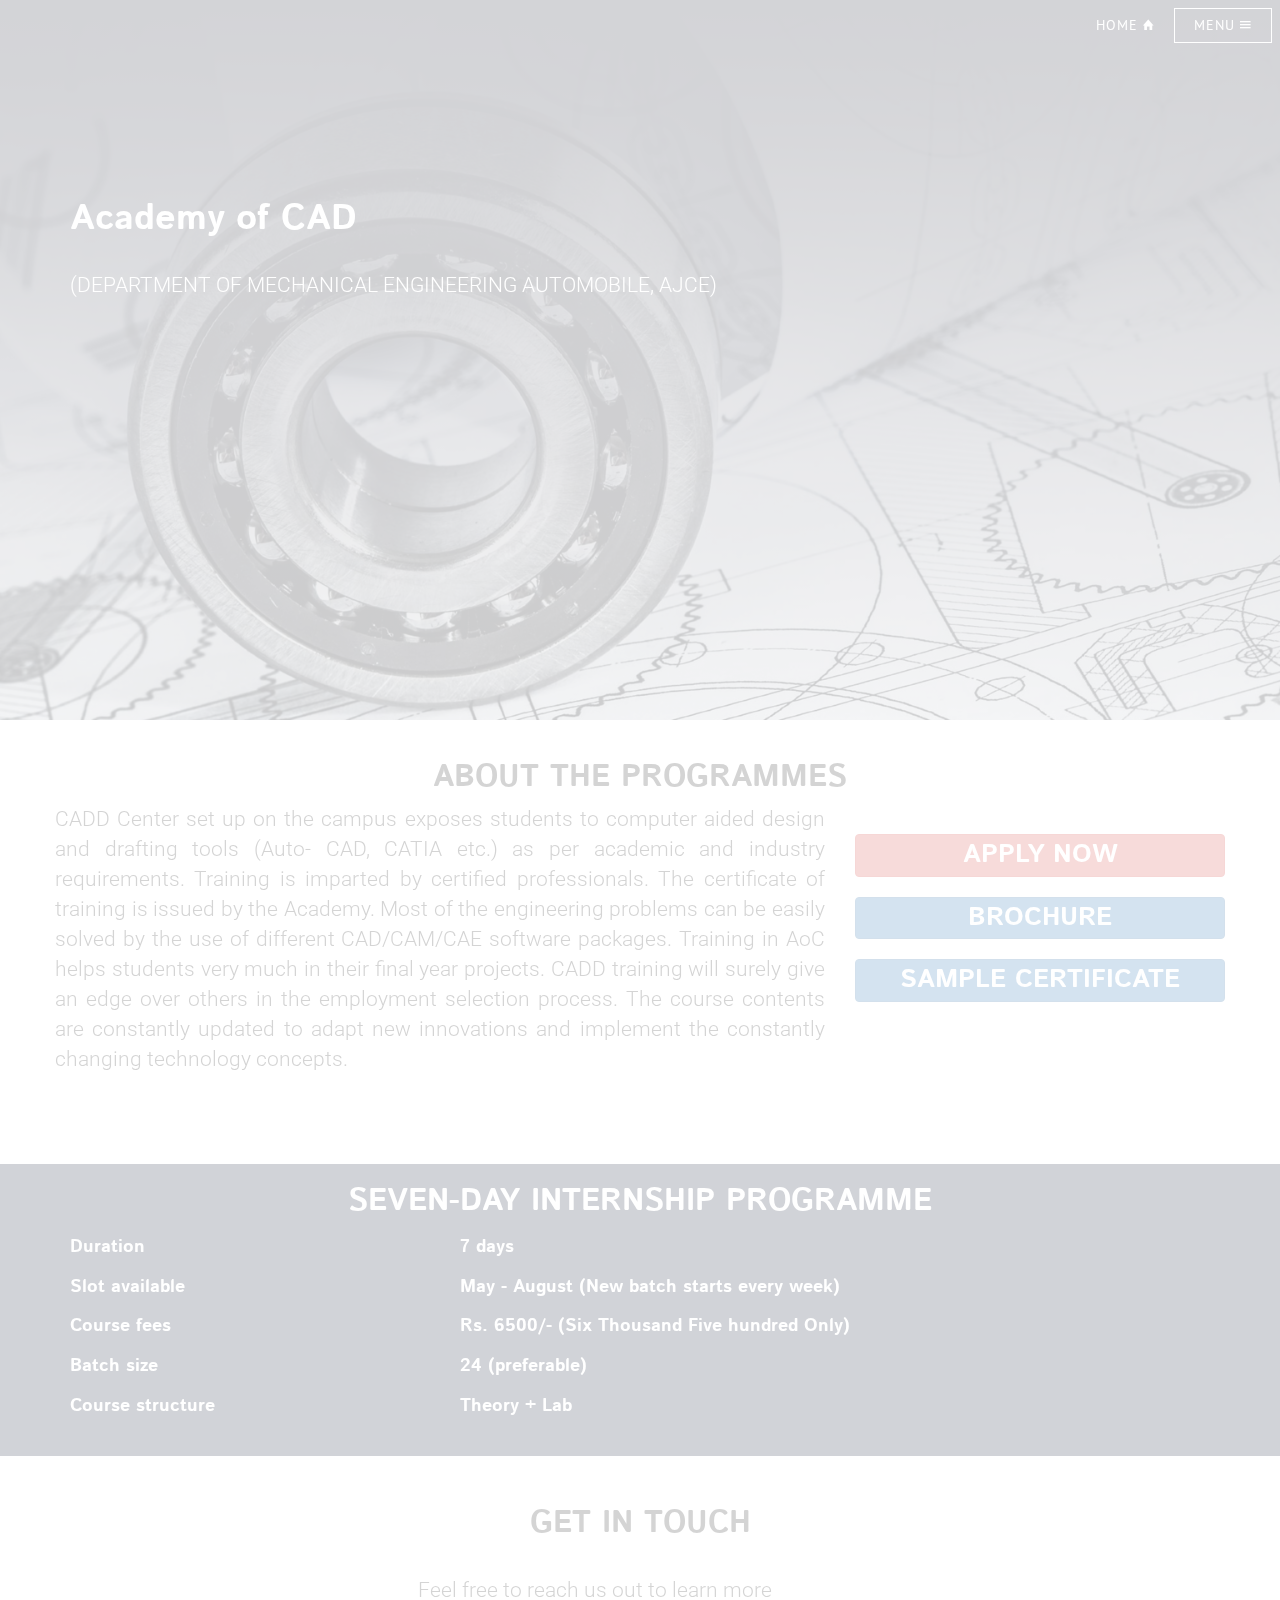
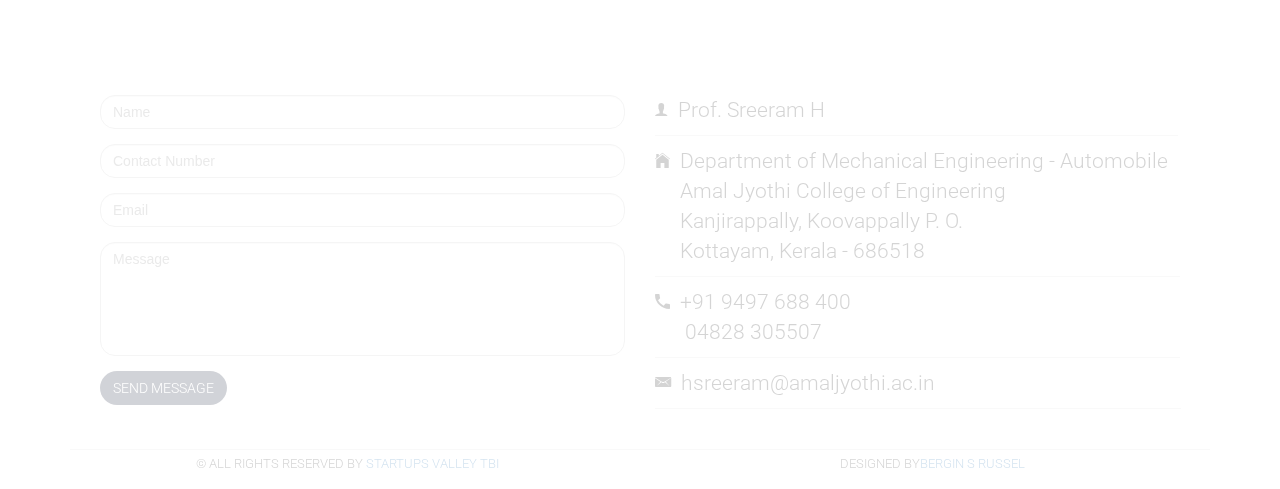
==== commit fe78f8e2: "V" ====
--- a/acad.html
+++ b/acad.html
@@ -146,7 +146,7 @@
 				Batch size 
 				</div>
 				<div class="col-md-8">
-				24 (preferable). 
+				24 (preferable) 
 				</div>
 				</div><br>
 				<div class="row">
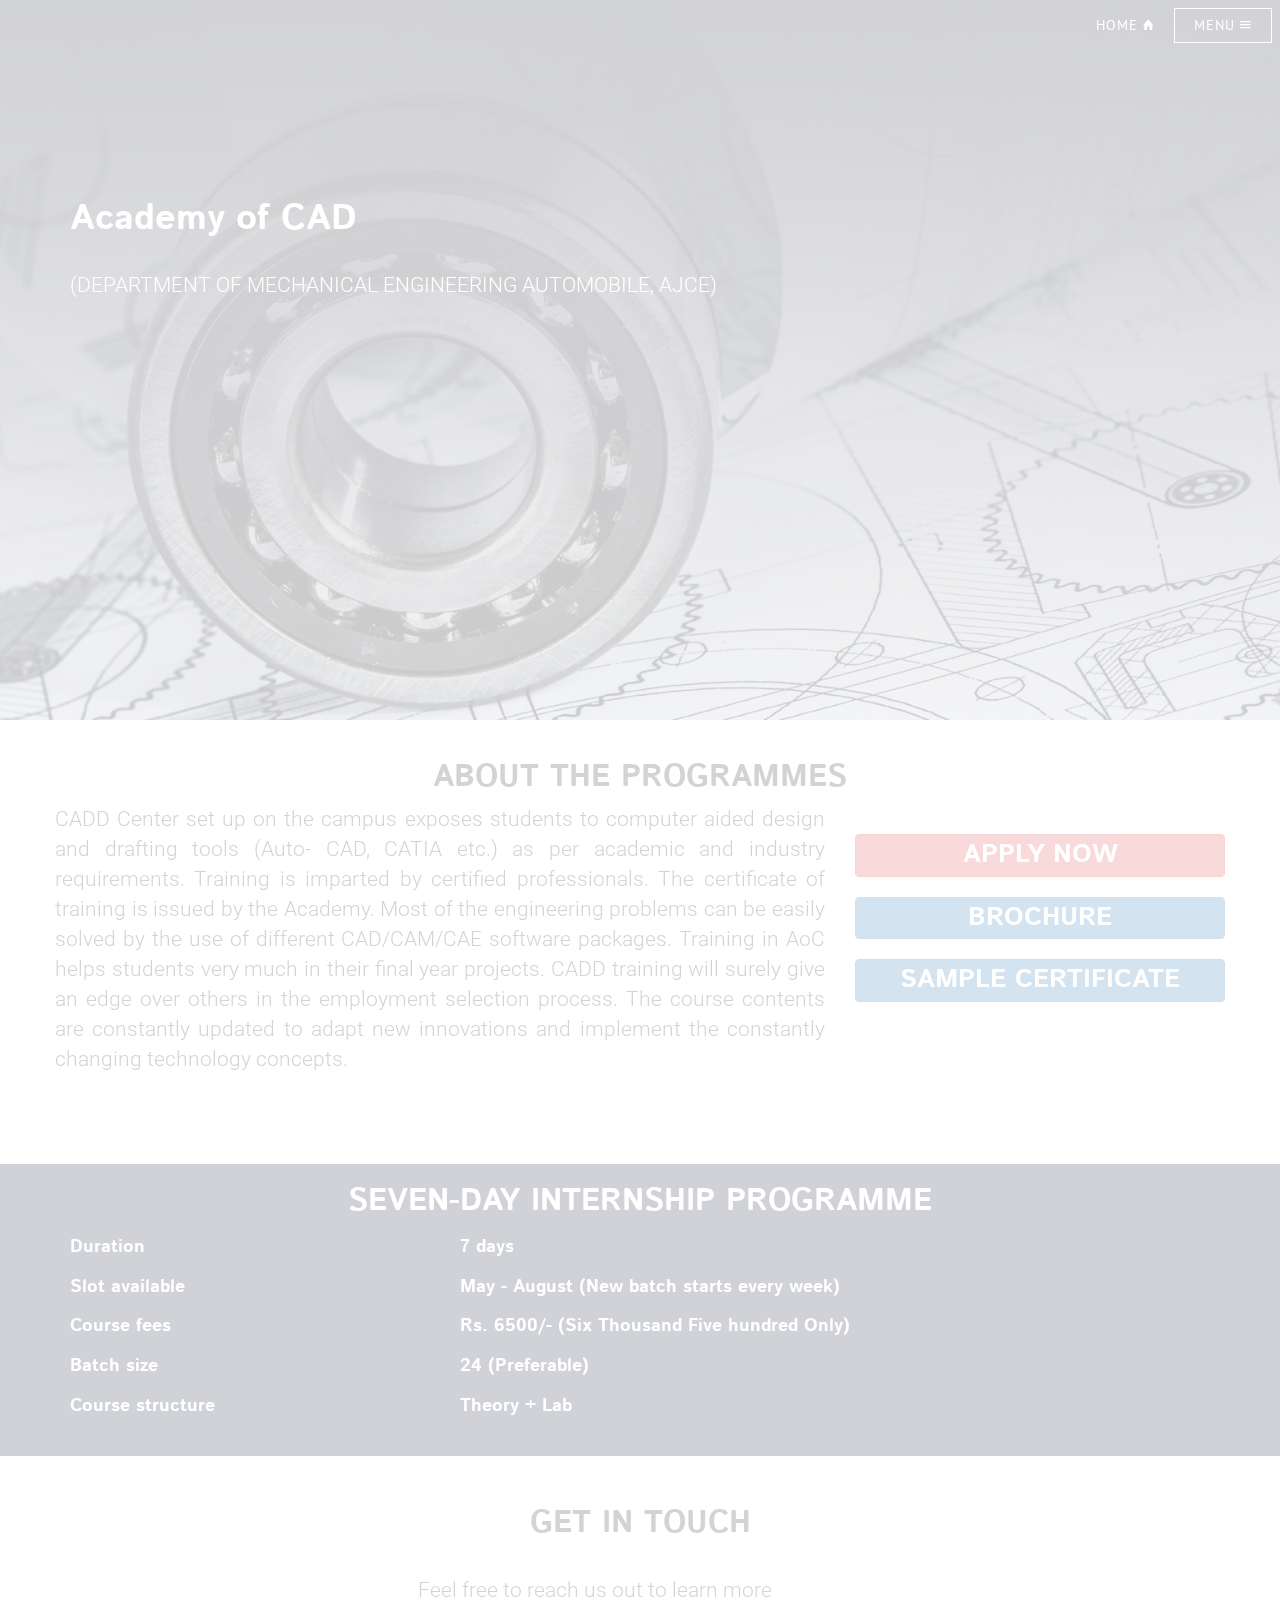
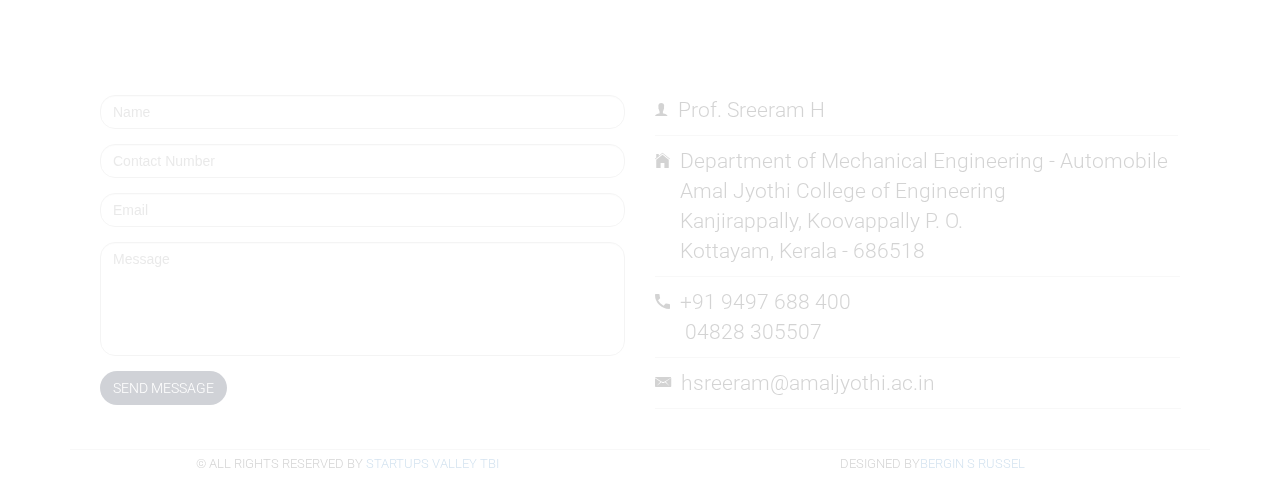
==== commit 5802529f: "C" ====
--- a/acad.html
+++ b/acad.html
@@ -146,7 +146,7 @@
 				Batch size 
 				</div>
 				<div class="col-md-8">
-				24 (preferable) 
+				24 (Preferable) 
 				</div>
 				</div><br>
 				<div class="row">
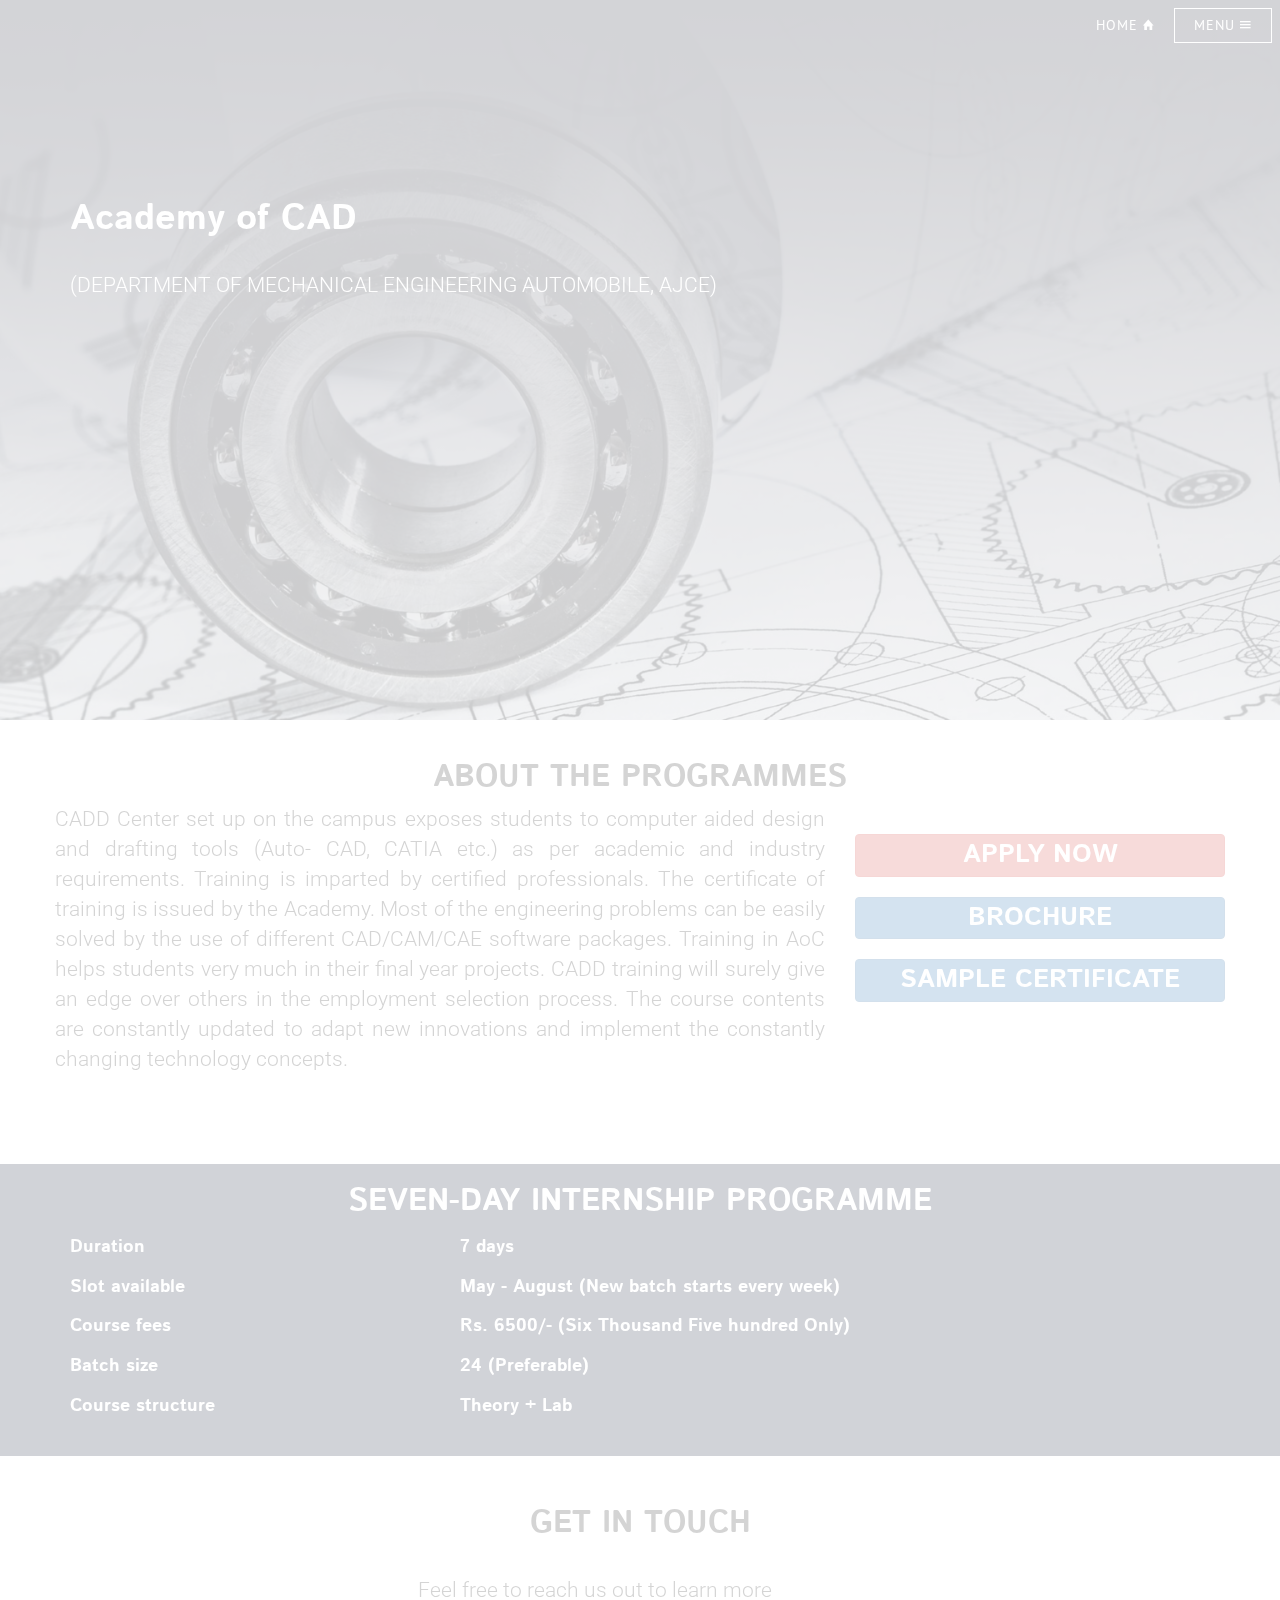
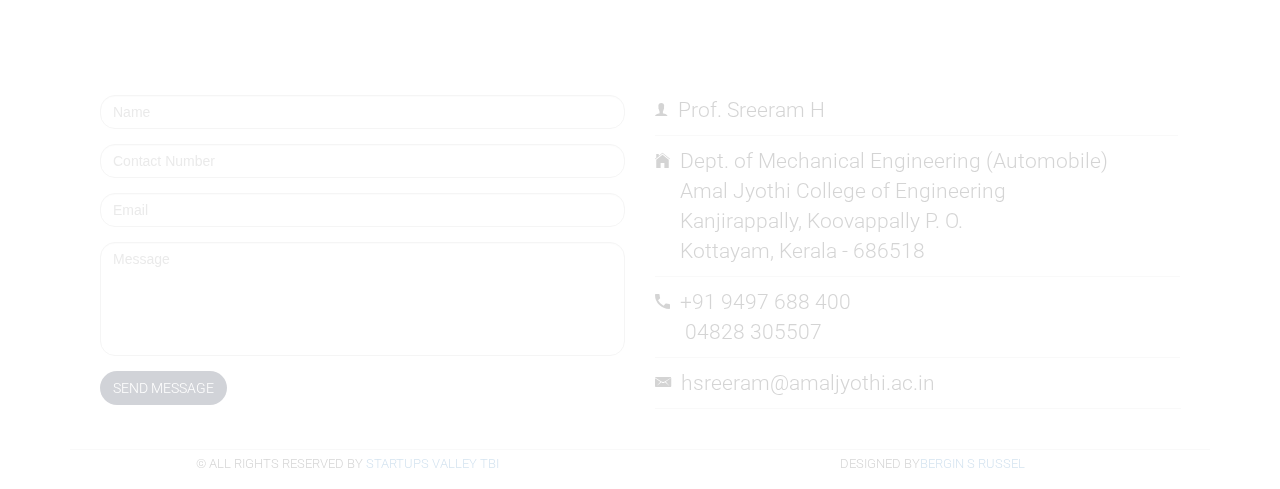
==== commit a8a435f2: "C" ====
--- a/acad.html
+++ b/acad.html
@@ -210,7 +210,7 @@
                                         <i class="ion-ios-person"></i><p>Prof. Sreeram H</p>
                                     </li>
                                     <li class="list-table">
-                                        <i class="ion-ios-home"></i><p>Department of Mechanical Engineering - Automobile<br>Amal Jyothi College of Engineering<br>Kanjirappally, Koovappally P. O.<br>Kottayam, Kerala - 686518</p>
+                                        <i class="ion-ios-home"></i><p>Dept. of Mechanical Engineering (Automobile)<br>Amal Jyothi College of Engineering<br>Kanjirappally, Koovappally P. O.<br>Kottayam, Kerala - 686518</p>
                                     </li>
                                     <li class="list-table">
                                         <i class="ion-android-call"></i><p>+91 9497 688 400<br>&nbsp;04828 305507</p>
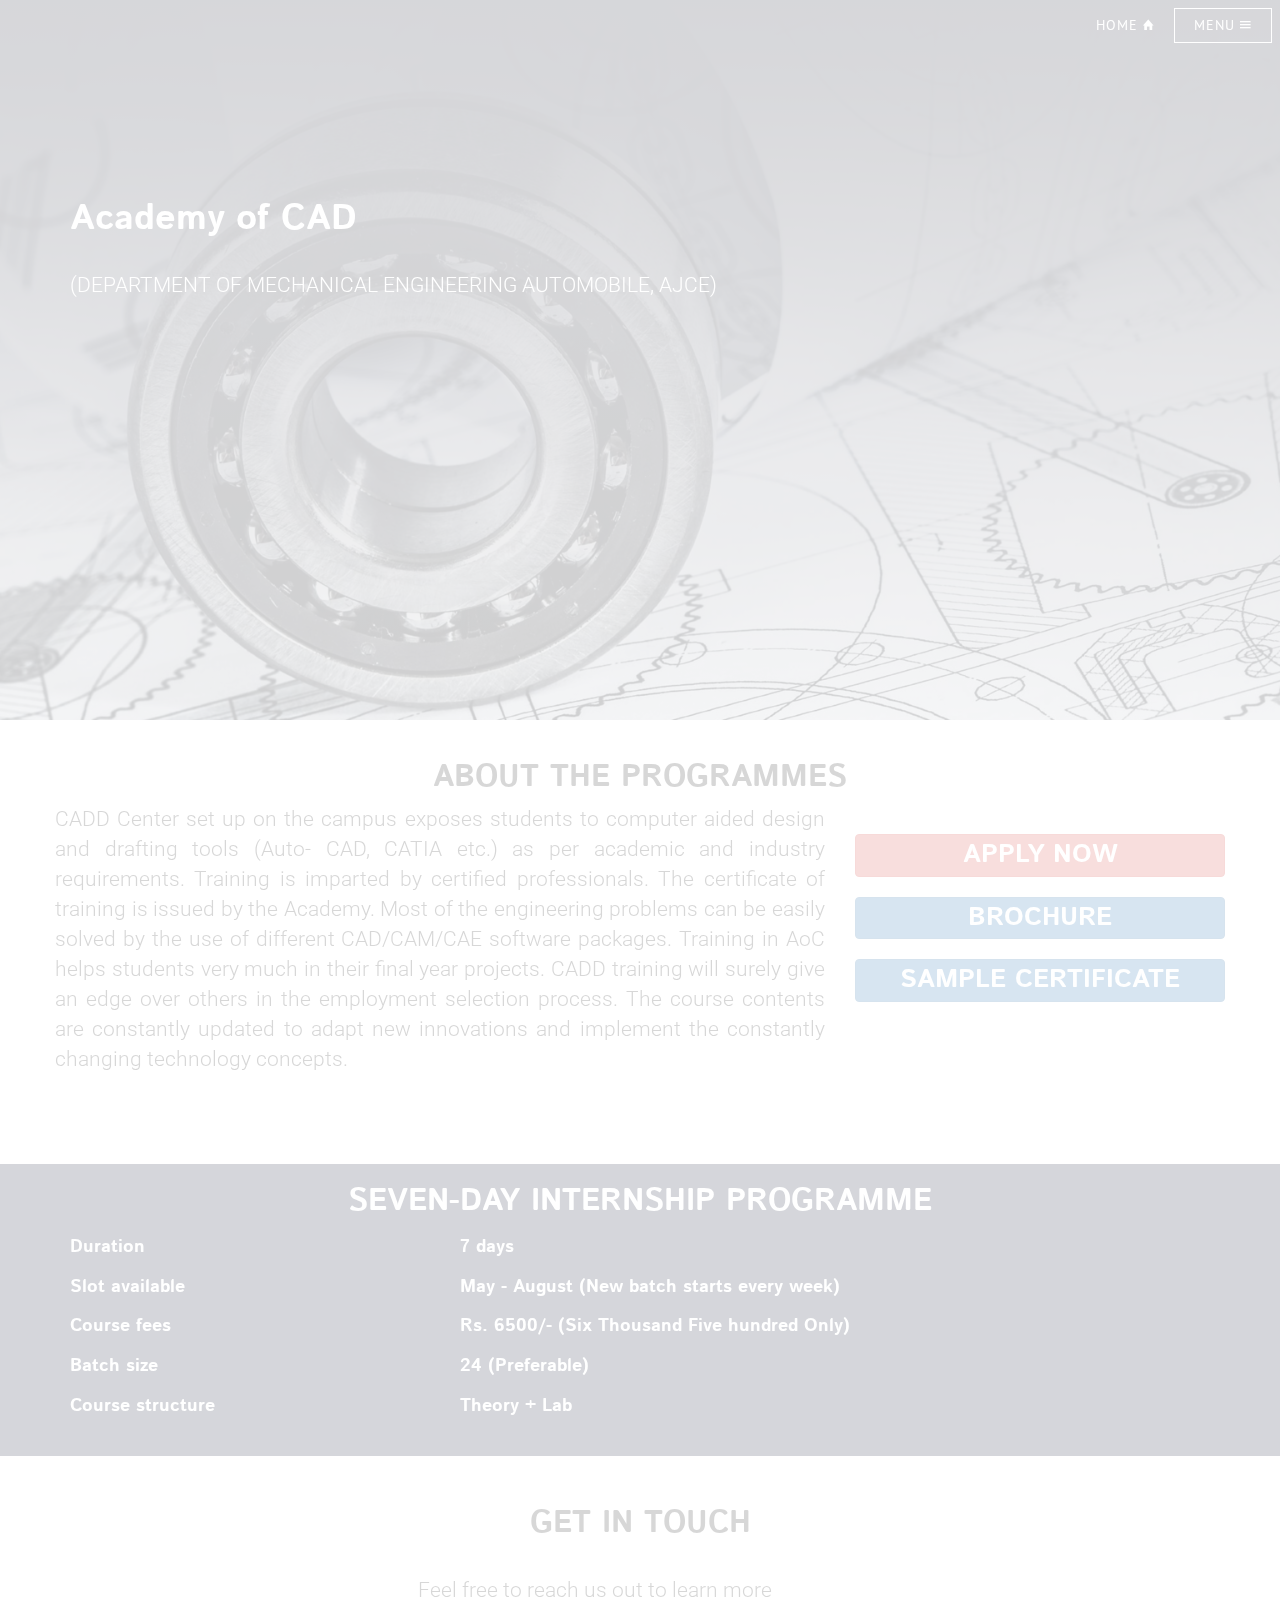
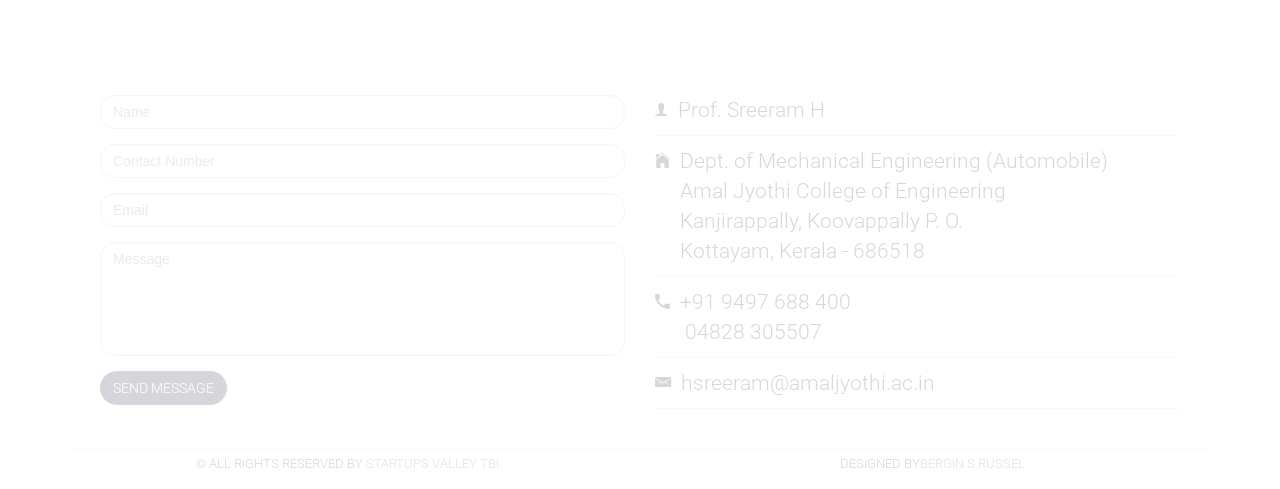
==== commit 6da39c3c: "ccc" ====
--- a/acad.html
+++ b/acad.html
@@ -4,6 +4,20 @@
         <meta charset="utf-8">
         <meta http-equiv="X-UA-Compatible" content="IE=edge">
         <meta name="viewport" content="width=device-width, initial-scale=1">
+		<meta name="author" content="Bergin S Russel">
+	<meta name="description" content="Major manufacturing companies established their center of excellence/training centers at Amal Jyothi College of Engineering, Kanjirappally. These centers are offering internship programmes for B. Tech students. All the programmes are certified by respective industries." />
+	<meta name="keywords" content="Internships, Training, Internship, certified, volvo, Eicher, royal, enfield, training centre, center, nest, redhat, yamaha, technisian, technical, tools, cnc, driving, numerical control, tools, cad, academy, Industry Certified Training Programmes and Internships, Idea, Startups, IEDC, I E D C, KSUM, Maker Hub, MAKERHUB, AmalJyothi, Amal Jyothi, AJCE, Innovatio, Entrepreneurship, AJC, Kanjirappally, Credox, Dreambig, Dream Big, Aptinno, Startups Valley, Technology, TBI, Development, Centre, Center, Ajin, Sherin, Bergin, IPR, IPR CELL, KSCSTE, KSIDC, DST, Incubator, Business, T B I, Technology Business Incubator, Kerala, Startups, Funding, Mentor, Support, Education, innovator, Innovtors hub, model, mun, silicon valley, intern, internship, programme, awareness, intellectual, property, rights, think, different, outside, box, products, robotics, digital, marketing, website, web, dev"/>
+		
+		
+		<!-- Global site tag (gtag.js) - Google Analytics -->
+<script async src="https://www.googletagmanager.com/gtag/js?id=UA-119145046-1"></script>
+<script>
+  window.dataLayer = window.dataLayer || [];
+  function gtag(){dataLayer.push(arguments);}
+  gtag('js', new Date());
+
+  gtag('config', 'UA-119145046-1');
+</script>
         <title>Academy of CAD - Amal Jyothi College of Engineering</title>
         <link href="assets/css/bootstrap.min.css" rel="stylesheet">
         <link rel="stylesheet" href="assets/css/ionicons.min.css">
--- a/assets/css/main.css
+++ b/assets/css/main.css
@@ -1908,201 +1908,3 @@
 
 
 
-
-
-
-* {box-sizing:border-box}
-
-/* Slideshow container */
-.slideshow-container {
-  max-width: 1000px;
-  position: relative;
-  margin: auto;
-}
-
-/* Hide the images by default */
-.mySlides {
-    display: none;
-}
-
-/* Next & previous buttons */
-.prev, .next {
-  cursor: pointer;
-  position: absolute;
-  top: 50%;
-  width: auto;
-  margin-top: -22px;
-  padding: 16px;
-  color: white;
-  font-weight: bold;
-  font-size: 18px;
-  transition: 0.6s ease;
-  border-radius: 0 3px 3px 0;
-}
-
-/* Position the "next button" to the right */
-.next {
-  right: 0;
-  border-radius: 3px 0 0 3px;
-}
-
-/* On hover, add a black background color with a little bit see-through */
-.prev:hover, .next:hover {
-  background-color: rgba(0,0,0,0.8);
-}
-
-/* Caption text */
-.text {
-  color: #f2f2f2;
-  font-size: 15px;
-  padding: 8px 12px;
-  position: absolute;
-  bottom: 8px;
-  width: 100%;
-  text-align: center;
-}
-
-/* Number text (1/3 etc) */
-.numbertext {
-  color: #f2f2f2;
-  font-size: 12px;
-  padding: 8px 12px;
-  position: absolute;
-  top: 0;
-}
-
-/* The dots/bullets/indicators */
-.dot {
-  cursor: pointer;
-  height: 15px;
-  width: 15px;
-  margin: 0 2px;
-  background-color: #bbb;
-  border-radius: 50%;
-  display: inline-block;
-  transition: background-color 0.6s ease;
-}
-
-.active, .dot:hover {
-  background-color: #717171;
-}
-
-/* Fading animation */
-.fade {
-  -webkit-animation-name: fade;
-  -webkit-animation-duration: 1.5s;
-  animation-name: fade;
-  animation-duration: 1.5s;
-}
-
-@-webkit-keyframes fade {
-  from {opacity: .4} 
-  to {opacity: 1}
-}
-
-@keyframes fade {
-  from {opacity: .4} 
-  to {opacity: 1}
-}
-
-
-
-
-
-
-
-
-
-
-
-
-
-
-
-
-* {
-  box-sizing: border-box;
-}
-
-/* Position the image container (needed to position the left and right arrows) */
-.container {
-  position: relative;
-}
-
-/* Hide the images by default */
-.mySlides {
-  display: none;
-}
-
-/* Add a pointer when hovering over the thumbnail images */
-.cursor {
-  cursor: pointer;
-}
-
-/* Next & previous buttons */
-.prev,
-.next {
-  cursor: pointer;
-  position: absolute;
-  top: 40%;
-  width: auto;
-  padding: 16px;
-  margin-top: -50px;
-  color: white;
-  font-weight: bold;
-  font-size: 20px;
-  border-radius: 0 3px 3px 0;
-  user-select: none;
-  -webkit-user-select: none;
-}
-
-/* Position the "next button" to the right */
-.next {
-  right: 0;
-  border-radius: 3px 0 0 3px;
-}
-
-/* On hover, add a black background color with a little bit see-through */
-.prev:hover,
-.next:hover {
-  background-color: rgba(0, 0, 0, 0.8);
-}
-
-/* Number text (1/3 etc) */
-.numbertext {
-  color: #f2f2f2;
-  font-size: 12px;
-  padding: 8px 12px;
-  position: absolute;
-  top: 0;
-}
-
-/* Container for image text */
-.caption-container {
-  text-align: center;
-  background-color: #222;
-  padding: 2px 16px;
-  color: white;
-}
-
-.row:after {
-  content: "";
-  display: table;
-  clear: both;
-}
-
-/* Six columns side by side */
-.column {
-  float: left;
-  width: 16.66%;
-}
-
-/* Add a transparency effect for thumnbail images */
-.demo {
-  opacity: 0.6;
-}
-
-.active,
-.demo:hover {
-  opacity: 1;
-}
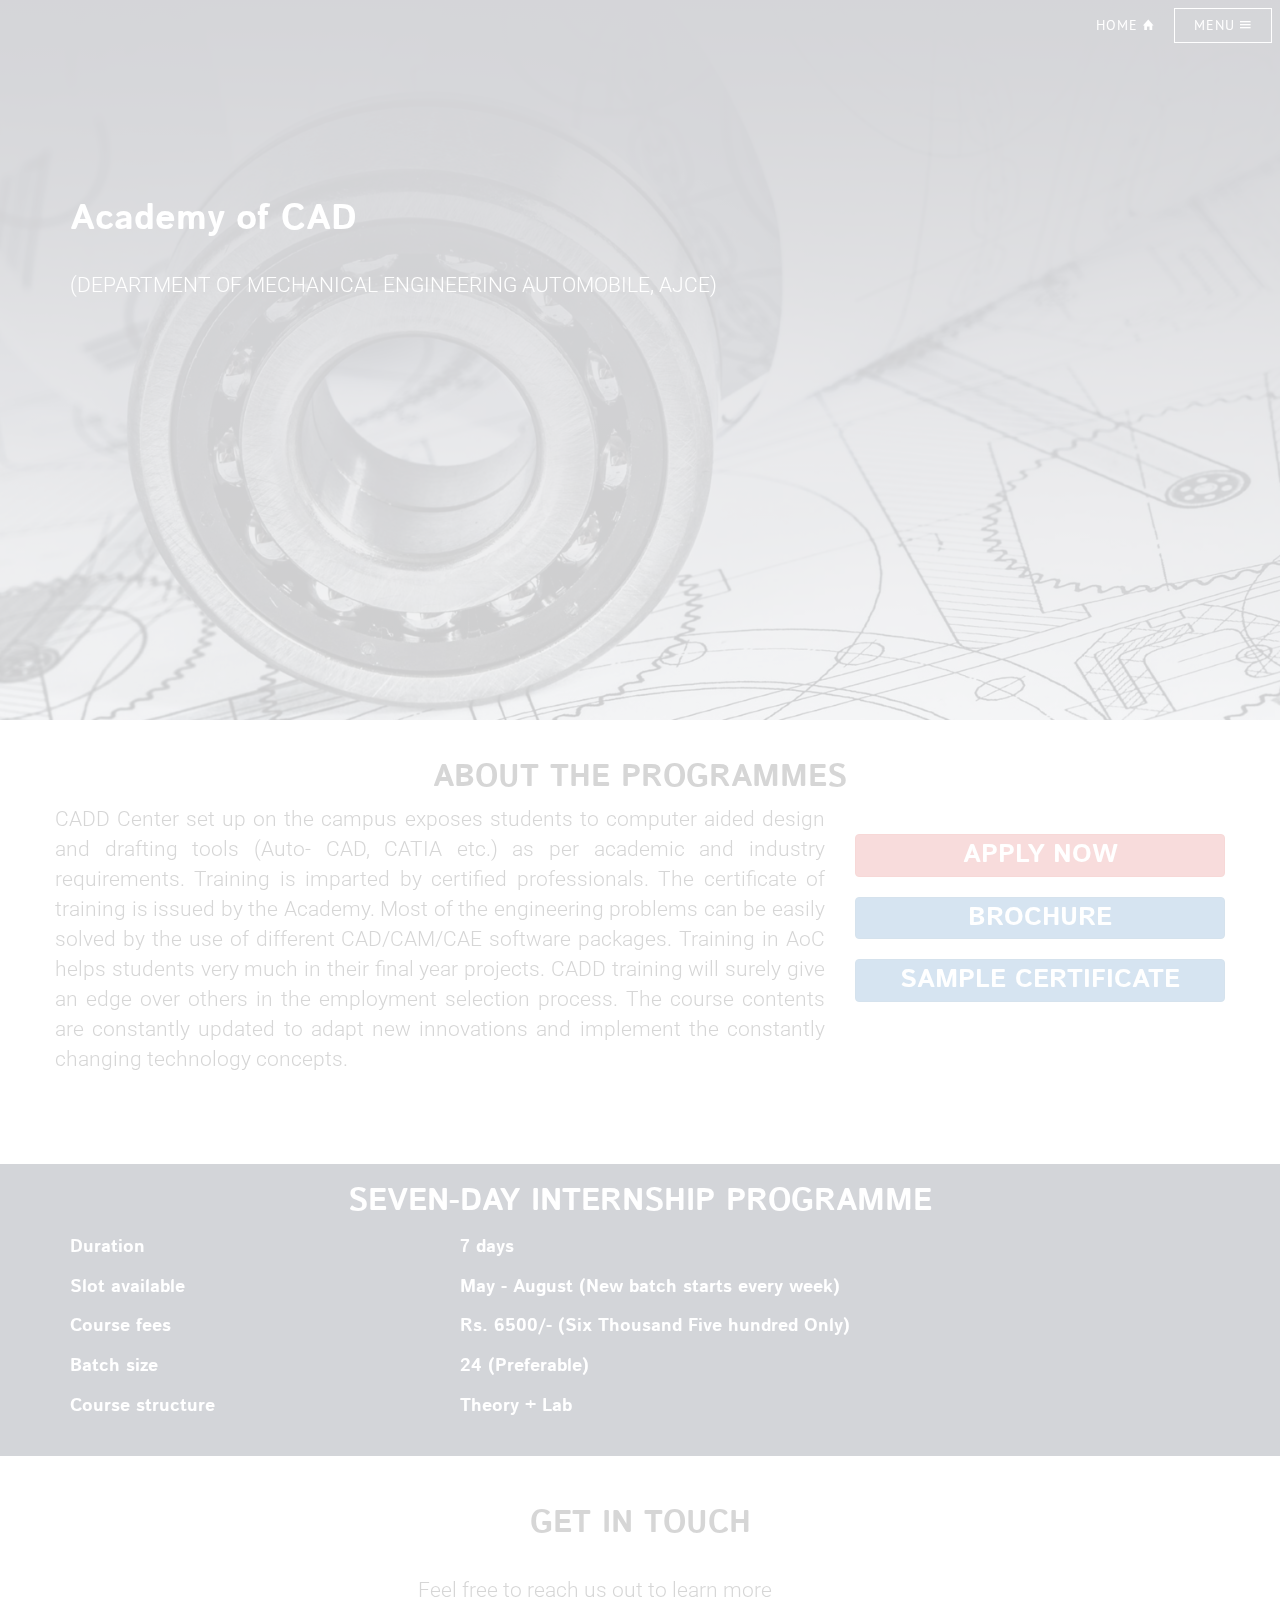
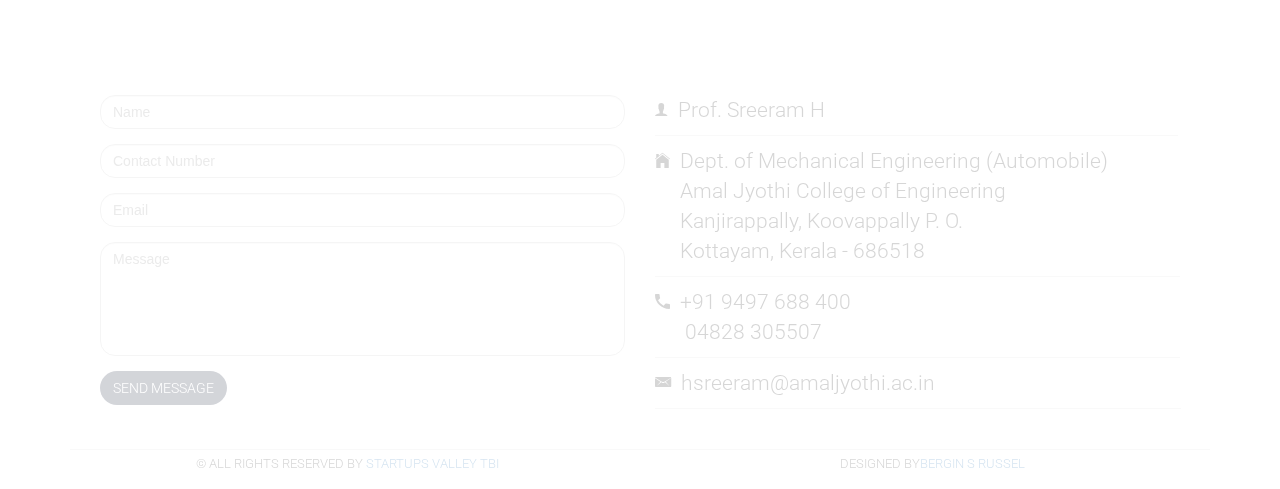
==== commit 79124fdc: "c" ====
--- a/acad.html
+++ b/acad.html
@@ -25,7 +25,7 @@
         <link href="https://fonts.googleapis.com/css?family=Roboto:300,300i,400" rel="stylesheet">
         <link href="https://fonts.googleapis.com/css?family=PT+Sans" rel="stylesheet">
         <link href="assets/css/main.css" rel="stylesheet">
-
+<link href="assets/images/internhublogo.png" rel="shortcut icon" type="image/png">
     </head>
 <body>
     <!-- preloader -->
@@ -52,8 +52,8 @@
 						<li><a href="vecl.html">Volvo Eicher</a></li>
 						 <li><a href="re.html">Royal Enfield</a></li>
 						 <li><a href="bosch.html">BOSCH</a></li>
-						 <li><a href="nest.html">NeST</a></li>
 						 <li><a href="yamaha.html">Yamaha</a></li>
+						<li><a href="nest.html">NeST</a></li>
 						 <li><a href="sv.html">TBI Internship</a></li>
 						<li><a href="cnc.html">CNC Training Center</a></li>
 						<li><a href="acad.html">Academy of CAD</a></li>						
@@ -256,7 +256,19 @@
     <script src="assets/js/bootstrap.min.js"></script>
     <script src="assets/js/main.js"></script>
 
-
+<!--Start of Tawk.to Script-->
+<script type="text/javascript">
+var Tawk_API=Tawk_API||{}, Tawk_LoadStart=new Date();
+(function(){
+var s1=document.createElement("script"),s0=document.getElementsByTagName("script")[0];
+s1.async=true;
+s1.src='https://embed.tawk.to/5af69a5e5f7cdf4f053422b4/default';
+s1.charset='UTF-8';
+s1.setAttribute('crossorigin','*');
+s0.parentNode.insertBefore(s1,s0);
+})();
+</script>
+<!--End of Tawk.to Script-->
 </body>
   
 </html>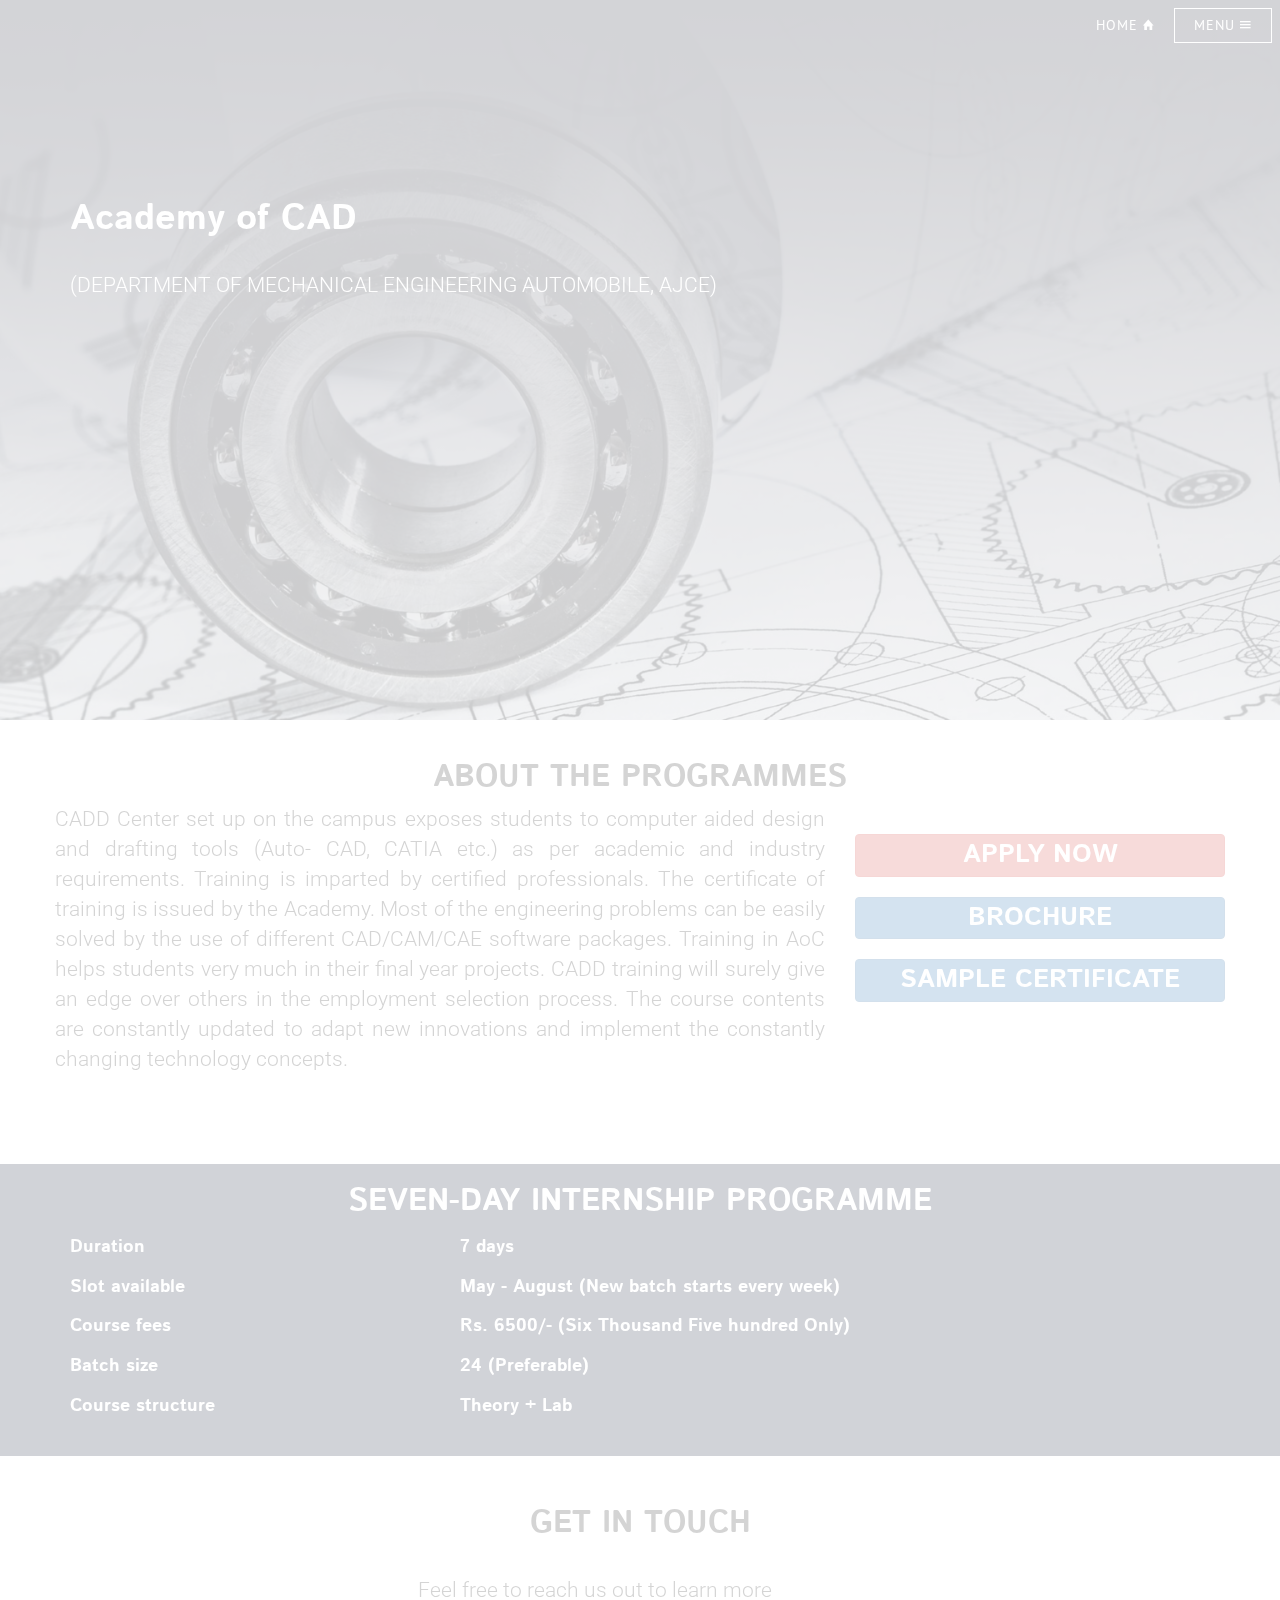
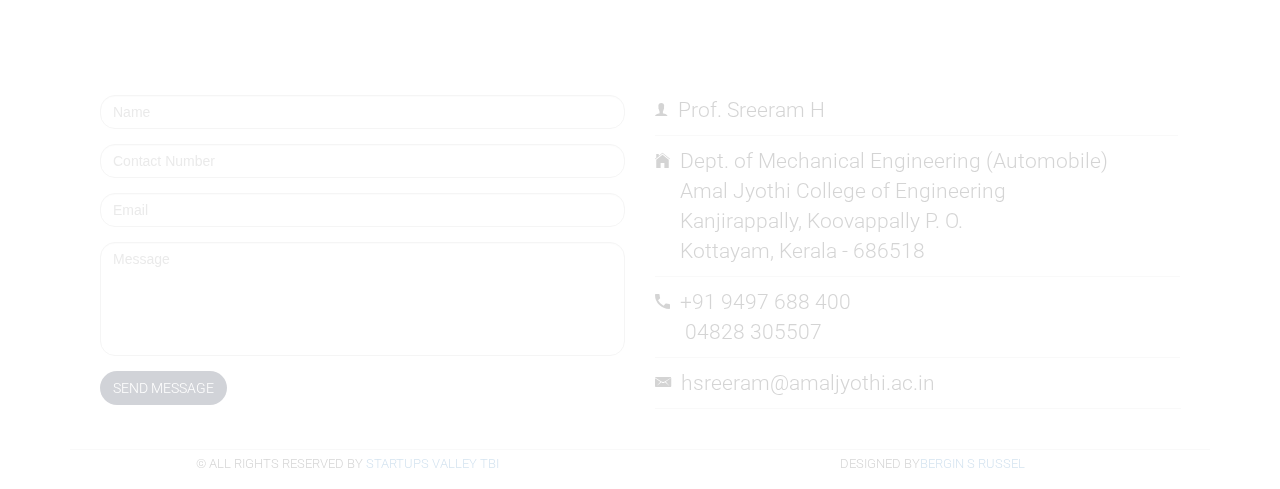
==== commit 1c8446f3: "c" ====
--- a/acad.html
+++ b/acad.html
@@ -5,7 +5,7 @@
         <meta http-equiv="X-UA-Compatible" content="IE=edge">
         <meta name="viewport" content="width=device-width, initial-scale=1">
 		<meta name="author" content="Bergin S Russel">
-	<meta name="description" content="Major manufacturing companies established their center of excellence/training centers at Amal Jyothi College of Engineering, Kanjirappally. These centers are offering internship programmes for B. Tech students. All the programmes are certified by respective industries." />
+	<meta name="description" content="Welcome to Internhub. Your one stop destination for Industry Certified Internships and Training programmes. Major manufacturing companies established their center of excellence/training centers at Amal Jyothi College of Engineering, Kanjirappally. These centers are offering internship programmes for B. Tech students. All the programmes are certified by respective industries." />
 	<meta name="keywords" content="Internships, Training, Internship, certified, volvo, Eicher, royal, enfield, training centre, center, nest, redhat, yamaha, technisian, technical, tools, cnc, driving, numerical control, tools, cad, academy, Industry Certified Training Programmes and Internships, Idea, Startups, IEDC, I E D C, KSUM, Maker Hub, MAKERHUB, AmalJyothi, Amal Jyothi, AJCE, Innovatio, Entrepreneurship, AJC, Kanjirappally, Credox, Dreambig, Dream Big, Aptinno, Startups Valley, Technology, TBI, Development, Centre, Center, Ajin, Sherin, Bergin, IPR, IPR CELL, KSCSTE, KSIDC, DST, Incubator, Business, T B I, Technology Business Incubator, Kerala, Startups, Funding, Mentor, Support, Education, innovator, Innovtors hub, model, mun, silicon valley, intern, internship, programme, awareness, intellectual, property, rights, think, different, outside, box, products, robotics, digital, marketing, website, web, dev"/>
 		
 		
